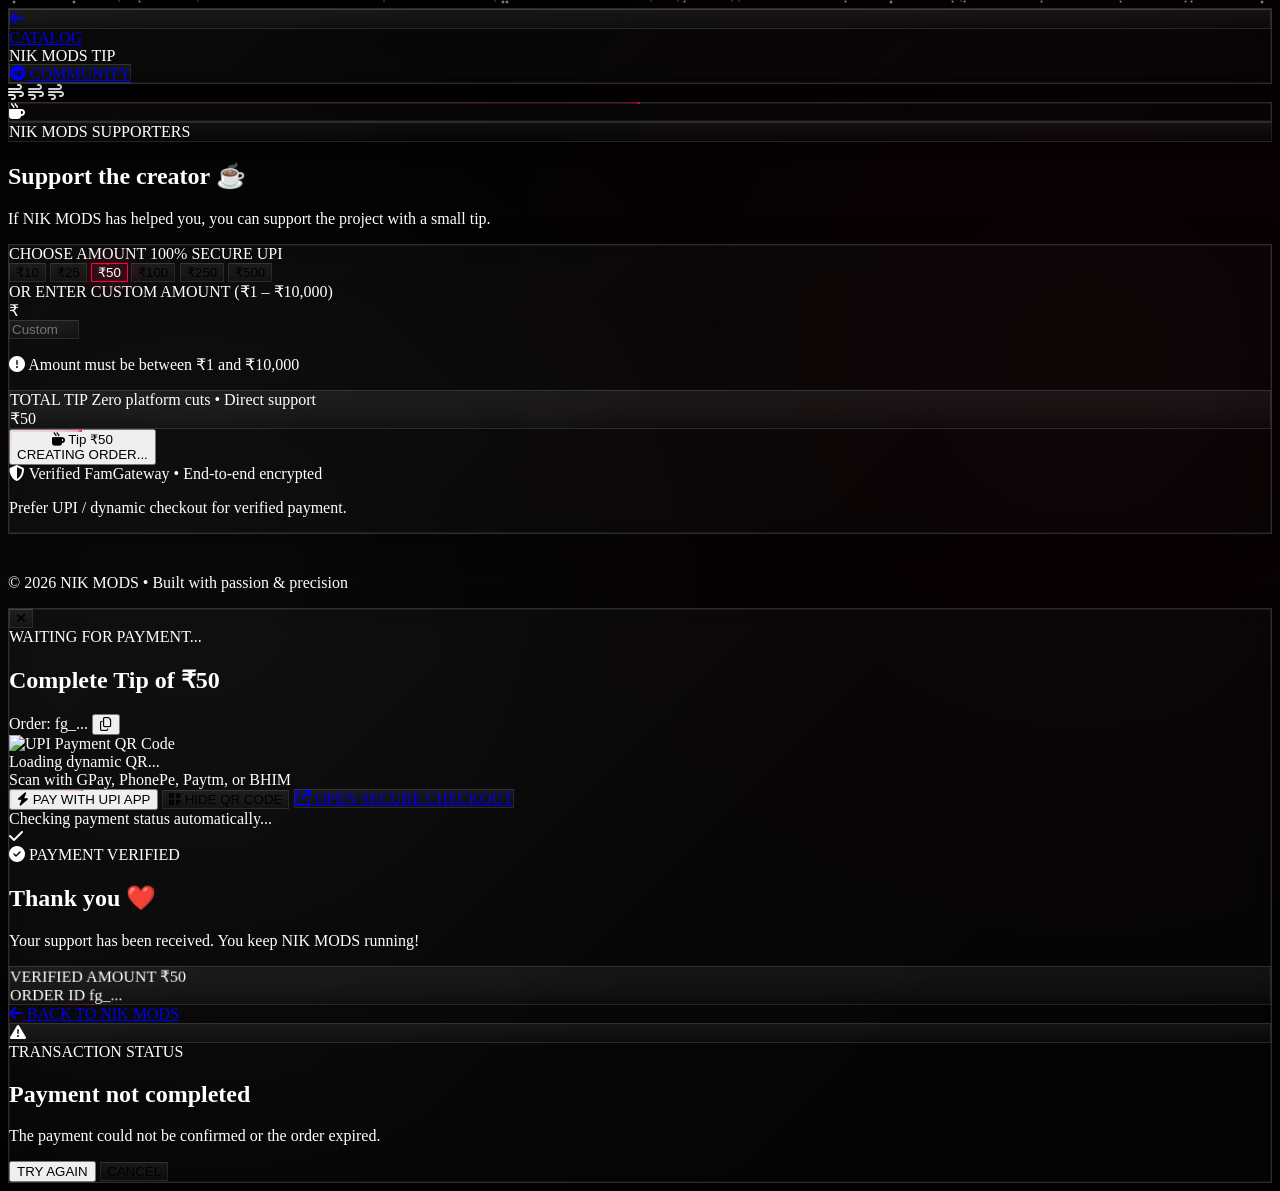
==== tip.html @ f6ef2895 "feat: complete FamGateway Tip Me a Coffee payment integration and dedicated tip page" ====
<!DOCTYPE html>
<html lang="en" class="scroll-smooth">
<head>
    <meta charset="UTF-8">
    <meta name="viewport" content="width=device-width, initial-scale=1.0, viewport-fit=cover">
    <meta name="theme-color" content="#020202">
    <meta name="description" content="Support NIK MODS — Tip me a coffee to keep high-speed mods, tools, and updates coming.">
    <title>Support NIK MODS | Tip Me a Coffee ☕</title>
    
    <link rel="icon" href="assets/nik-logo.svg">

    <!-- Tailwind CSS -->
    <script src="https://cdn.tailwindcss.com"></script>
    
    <!-- Google Fonts (Space Grotesk for futuristic UI, JetBrains Mono for Code) -->
    <link rel="preconnect" href="https://fonts.googleapis.com">
    <link rel="preconnect" href="https://fonts.gstatic.com" crossorigin>
    <link href="https://fonts.googleapis.com/css2?family=JetBrains+Mono:wght@400;500;600;700&family=Space+Grotesk:wght@300;400;500;600;700&display=swap" rel="stylesheet">
    
    <!-- FontAwesome for Icons -->
    <link rel="stylesheet" href="https://cdnjs.cloudflare.com/ajax/libs/font-awesome/6.4.0/css/all.min.css">

    <!-- Tailwind Config for Custom Colors & Fonts -->
    <script>
        tailwind.config = {
            theme: {
                extend: {
                    colors: {
                        brand: {
                            accent: '#ff003c',
                            dark: '#050505',
                            light: '#f8f9fa',
                            glass: 'rgba(255, 255, 255, 0.08)',
                            glassDark: 'rgba(0, 0, 0, 0.4)'
                        }
                    },
                    fontFamily: {
                        sans: ['Space Grotesk', 'sans-serif'],
                        mono: ['JetBrains Mono', 'monospace'],
                    }
                }
            }
        }
    </script>

    <link rel="stylesheet" href="style.css?v=13">

    <style>
        /* Standalone overrides for tip page responsiveness & safe areas */
        .safe-pb {
            padding-bottom: max(1.5rem, env(safe-area-inset-bottom));
        }
        .safe-pt {
            padding-top: max(1rem, env(safe-area-inset-top));
        }
        @keyframes pulse-ring {
            0% { transform: scale(0.95); opacity: 0.8; }
            50% { transform: scale(1.15); opacity: 0.4; }
            100% { transform: scale(0.95); opacity: 0.8; }
        }
        .live-pulse {
            animation: pulse-ring 2s cubic-bezier(0.4, 0, 0.6, 1) infinite;
        }
        @keyframes success-pop {
            0% { transform: scale(0.6); opacity: 0; }
            60% { transform: scale(1.08); opacity: 1; }
            100% { transform: scale(1); opacity: 1; }
        }
        .success-anim {
            animation: success-pop 0.6s cubic-bezier(0.16, 1, 0.3, 1) forwards;
        }
    </style>
</head>
<body class="antialiased font-sans bg-[#020202] text-white selection:bg-brand-accent selection:text-white min-h-screen flex flex-col relative overflow-x-hidden">

    <!-- Ambient Floating Particles -->
    <div class="particles-container" id="particles" aria-hidden="true"></div>
    
    <!-- Dynamic Red/Dark Background Glow Orbs -->
    <div class="fixed top-[-10%] left-[-15%] w-[65vw] h-[65vw] bg-brand-accent/10 rounded-full blur-[140px] pointer-events-none mix-blend-screen z-0" aria-hidden="true"></div>
    <div class="fixed bottom-[-15%] right-[-15%] w-[55vw] h-[55vw] bg-brand-accent/5 rounded-full blur-[130px] pointer-events-none mix-blend-screen z-0" aria-hidden="true"></div>

    <!-- Navigation Header -->
    <header class="sticky top-0 z-40 glass-ultra mx-4 mt-4 rounded-2xl px-5 py-3.5 flex items-center justify-between border border-white/10">
        <a href="index.html" class="flex items-center gap-2.5 text-white/70 hover:text-white transition-colors group" aria-label="Return to NIK MODS Catalog">
            <div class="w-9 h-9 rounded-xl glass-card flex items-center justify-center border border-white/10 group-hover:border-white/30 transition-all">
                <i class="fa-solid fa-arrow-left text-sm group-hover:-translate-x-0.5 transition-transform"></i>
            </div>
            <span class="text-xs font-mono tracking-widest text-white/60 group-hover:text-white transition-colors hidden sm:inline">CATALOG</span>
        </a>

        <div class="flex items-center gap-2">
            <span class="text-xs font-bold tracking-[0.25em] text-white font-mono">NIK MODS</span>
            <span class="w-1.5 h-1.5 rounded-full bg-brand-accent shadow-[0_0_8px_#ff003c]"></span>
            <span class="text-[10px] font-mono text-white/40 tracking-wider">TIP</span>
        </div>

        <a href="https://t.me/nikxtech" target="_blank" rel="noopener noreferrer" class="flex items-center gap-1.5 px-3 py-1.5 rounded-xl glass-card border border-white/10 text-[11px] font-mono text-white/70 hover:text-white hover:border-brand-accent/40 transition-all" aria-label="Join NIK MODS on Telegram">
            <i class="fa-brands fa-telegram text-brand-accent text-xs"></i>
            <span class="hidden sm:inline">COMMUNITY</span>
        </a>
    </header>

    <!-- Main Container -->
    <main class="flex-1 px-4 py-8 flex flex-col items-center justify-center relative z-10 max-w-lg mx-auto w-full safe-pb">
        
        <!-- Creator Support Hero -->
        <section class="text-center mb-8 w-full" aria-labelledby="heroTitle">
            <!-- Animated Glowing Coffee Cup -->
            <div class="relative w-24 h-24 mx-auto mb-5 flex justify-center items-center">
                <!-- Steam Trails -->
                <div class="absolute -top-3 left-1/2 -translate-x-1/2 flex gap-2 pointer-events-none" aria-hidden="true">
                    <i class="fa-solid fa-wind text-white/20 text-xs steam-1 -rotate-90"></i>
                    <i class="fa-solid fa-wind text-white/35 text-base steam-2 -rotate-90"></i>
                    <i class="fa-solid fa-wind text-white/20 text-xs steam-3 -rotate-90"></i>
                </div>
                <!-- Cup Container -->
                <div class="w-20 h-20 rounded-[2rem] glass-ultra flex items-center justify-center bg-brand-accent/10 border border-brand-accent/30 shadow-[0_0_35px_rgba(255,0,60,0.25)] animate-[float-cup_3s_ease-in-out_infinite] chasing-border">
                    <i class="fa-solid fa-mug-hot text-3xl text-white drop-shadow-[0_0_15px_rgba(255,255,255,0.8)]"></i>
                </div>
            </div>

            <div class="inline-flex items-center gap-2 px-3 py-1 rounded-full glass-card border border-brand-accent/30 text-[10px] font-mono tracking-widest text-brand-accent uppercase mb-3">
                <span class="w-1.5 h-1.5 rounded-full bg-brand-accent animate-ping"></span>
                NIK MODS SUPPORTERS
            </div>

            <h1 id="heroTitle" class="text-3xl sm:text-4xl font-light text-white tracking-tight mb-2">
                Support the <span class="font-bold text-transparent bg-clip-text bg-gradient-to-r from-white via-white to-brand-accent">creator ☕</span>
            </h1>

            <p class="text-white/50 text-xs sm:text-sm max-w-sm mx-auto leading-relaxed">
                If NIK MODS has helped you, you can support the project with a small tip.
            </p>
        </section>

        <!-- Tip Box Card -->
        <div class="w-full glass-ultra rounded-[2rem] p-6 sm:p-7 border border-white/10 shadow-[0_10px_40px_rgba(0,0,0,0.5)] relative overflow-hidden">
            <div class="absolute -top-24 -right-24 w-48 h-48 bg-brand-accent/10 rounded-full blur-[50px] pointer-events-none"></div>

            <!-- Amount Selection Header -->
            <div class="flex items-center justify-between mb-4">
                <span class="text-[11px] font-mono font-bold tracking-widest text-white/60 uppercase">CHOOSE AMOUNT</span>
                <span class="text-[11px] font-mono text-white/40">100% SECURE UPI</span>
            </div>

            <!-- Preset Amount Buttons: ₹10, ₹25, ₹50, ₹100, ₹250, ₹500 -->
            <div class="grid grid-cols-3 gap-2.5 mb-5" role="radiogroup" aria-label="Select Tip Amount">
                <button type="button" class="tip-amount-btn glass-card py-3.5 rounded-2xl text-base font-bold text-white/80 hover:text-white transition-all active:scale-95" onclick="selectTip(10, this)" role="radio" aria-checked="false" aria-label="Tip ₹10">₹10</button>
                <button type="button" class="tip-amount-btn glass-card py-3.5 rounded-2xl text-base font-bold text-white/80 hover:text-white transition-all active:scale-95" onclick="selectTip(25, this)" role="radio" aria-checked="false" aria-label="Tip ₹25">₹25</button>
                <button type="button" class="tip-amount-btn active glass-card py-3.5 rounded-2xl text-base font-bold transition-all chasing-border active:scale-95" onclick="selectTip(50, this)" role="radio" aria-checked="true" aria-label="Tip ₹50">₹50</button>
                <button type="button" class="tip-amount-btn glass-card py-3.5 rounded-2xl text-base font-bold text-white/80 hover:text-white transition-all active:scale-95" onclick="selectTip(100, this)" role="radio" aria-checked="false" aria-label="Tip ₹100">₹100</button>
                <button type="button" class="tip-amount-btn glass-card py-3.5 rounded-2xl text-base font-bold text-white/80 hover:text-white transition-all active:scale-95" onclick="selectTip(250, this)" role="radio" aria-checked="false" aria-label="Tip ₹250">₹250</button>
                <button type="button" class="tip-amount-btn glass-card py-3.5 rounded-2xl text-base font-bold text-white/80 hover:text-white transition-all active:scale-95" onclick="selectTip(500, this)" role="radio" aria-checked="false" aria-label="Tip ₹500">₹500</button>
            </div>

            <!-- Custom Amount Input -->
            <div class="mb-5">
                <label for="customAmountInput" class="block text-[10px] font-mono tracking-wider text-white/50 mb-2 uppercase">OR ENTER CUSTOM AMOUNT (₹1 – ₹10,000)</label>
                <div class="relative group">
                    <div class="absolute inset-y-0 left-0 pl-4 flex items-center pointer-events-none text-white/40 group-focus-within:text-brand-accent transition-colors font-mono font-bold text-base">
                        ₹
                    </div>
                    <input type="number" id="customAmountInput" placeholder="Custom amount" min="1" max="10000" step="1" inputmode="numeric" oninput="handleCustomInput()" aria-label="Custom Tip Amount"
                        class="w-full glass-card bg-white/5 text-white text-base rounded-2xl pl-10 pr-4 py-3.5 focus:outline-none focus:border-brand-accent/60 focus:bg-white/10 transition-all font-mono placeholder-white/20 group-focus-within:shadow-[0_0_25px_rgba(255,0,60,0.2)] border border-white/10">
                </div>
                <p id="amountError" class="text-xs text-brand-accent font-mono mt-1.5 hidden flex items-center gap-1">
                    <i class="fa-solid fa-circle-exclamation text-[10px]"></i>
                    <span id="amountErrorText">Amount must be between ₹1 and ₹10,000</span>
                </p>
            </div>

            <!-- Selected Summary Card -->
            <div class="glass-card rounded-2xl p-4 mb-6 border border-white/10 flex items-center justify-between">
                <div class="flex flex-col">
                    <span class="text-[10px] font-mono tracking-widest text-white/50 uppercase">TOTAL TIP</span>
                    <span class="text-[11px] text-white/40">Zero platform cuts &bull; Direct support</span>
                </div>
                <div class="text-right">
                    <span id="selectedAmountDisplay" class="text-2xl font-bold font-mono text-brand-accent tracking-tight">₹50</span>
                </div>
            </div>

            <!-- Primary CTA Button -->
            <button type="button" id="payCtaBtn" onclick="initiateTipPayment()" class="w-full bg-brand-accent hover:bg-[#e00035] text-white font-bold tracking-widest py-4 rounded-2xl text-xs sm:text-sm transition-all hover:shadow-[0_0_35px_rgba(255,0,60,0.5)] active:scale-[0.98] chasing-border relative overflow-hidden flex items-center justify-center gap-2 group">
                <span id="ctaBtnContent" class="relative z-10 flex items-center justify-center gap-2">
                    <i class="fa-solid fa-mug-hot text-sm group-hover:rotate-12 transition-transform"></i>
                    <span id="ctaBtnText">Tip ₹50</span>
                </span>
                <span id="ctaLoadingSpinner" class="hidden relative z-10 items-center justify-center gap-2.5">
                    <div class="w-4 h-4 rounded-full border-2 border-white/20 border-t-white animate-spin"></div>
                    <span class="text-xs font-mono tracking-wider">CREATING ORDER...</span>
                </span>
            </button>

            <!-- Trust Badge & Fallback Info -->
            <div class="mt-4 pt-4 border-t border-white/5 flex flex-col items-center justify-center gap-2 text-center">
                <div class="flex items-center gap-2 text-[11px] font-mono text-white/40">
                    <i class="fa-solid fa-shield-halved text-emerald-400"></i>
                    <span>Verified FamGateway &bull; End-to-end encrypted</span>
                </div>
                <p class="text-[10px] text-white/30 font-mono">
                    Prefer UPI / dynamic checkout for verified payment.
                </p>
            </div>
        </div>

    </main>

    <!-- Footer -->
    <footer class="mt-auto py-6 border-t border-white/5 relative z-10 text-center">
        <p class="text-xs text-white/30 font-mono">
            &copy; <span id="year">2026</span> NIK MODS &bull; Built with passion & precision
        </p>
    </footer>

    <!-- ================================================================= -->
    <!-- PAYMENT MODAL / SHEET                                             -->
    <!-- ================================================================= -->
    <div id="paymentModal" class="fixed inset-0 bg-black/90 backdrop-blur-xl z-50 hidden flex items-center justify-center p-4 opacity-0 transition-opacity duration-300" aria-hidden="true" role="dialog" aria-labelledby="modalHeading">
        <div id="paymentModalCard" class="glass-ultra rounded-[2.5rem] w-full max-w-sm p-6 text-center transform scale-95 transition-all duration-300 relative overflow-hidden border border-white/15 shadow-[0_20px_60px_rgba(0,0,0,0.8)]">
            
            <!-- Close Modal Button -->
            <button type="button" onclick="closeModal()" class="absolute top-4 right-4 w-9 h-9 rounded-full glass-card flex items-center justify-center text-white/50 hover:text-white transition-all z-20 hover:border-white/30" aria-label="Close payment modal">
                <i class="fa-solid fa-xmark text-sm"></i>
            </button>

            <!-- 1. ACTIVE ORDER STATE -->
            <div id="modalOrderReadyState" class="flex flex-col items-center">
                
                <!-- Status Pill -->
                <div class="inline-flex items-center gap-2 px-3 py-1 rounded-full bg-emerald-500/10 border border-emerald-500/30 text-[10px] font-mono text-emerald-400 mb-3">
                    <span class="w-2 h-2 rounded-full bg-emerald-400 live-pulse"></span>
                    <span id="orderStatusBadge">WAITING FOR PAYMENT...</span>
                </div>

                <h2 id="modalHeading" class="text-xl font-bold text-white tracking-wide mb-1">
                    Complete Tip of <span id="modalAmountDisplay" class="text-brand-accent font-mono">₹50</span>
                </h2>

                <div class="flex items-center gap-1.5 text-xs text-white/40 font-mono mb-4">
                    <span>Order:</span>
                    <span id="modalOrderId" class="text-white/70 select-all font-semibold">fg_...</span>
                    <button type="button" onclick="copyOrderId()" class="text-white/40 hover:text-white text-[11px] ml-1 transition-colors" title="Copy Order ID" aria-label="Copy Order ID">
                        <i id="copyOrderIcon" class="fa-regular fa-copy"></i>
                    </button>
                </div>

                <!-- Dynamic QR View -->
                <div id="qrSection" class="w-full mb-4 flex flex-col items-center">
                    <div class="w-48 h-48 rounded-2xl bg-white p-2.5 shadow-[0_0_30px_rgba(255,255,255,0.15)] flex items-center justify-center relative overflow-hidden border border-white/20">
                        <img id="dynamicQrImage" src="" alt="UPI Payment QR Code" class="w-full h-full object-contain" />
                        <!-- QR Skeleton while loading image -->
                        <div id="qrLoadingSkeleton" class="absolute inset-0 bg-white flex flex-col items-center justify-center text-slate-800">
                            <div class="w-8 h-8 rounded-full border-2 border-slate-300 border-t-brand-accent animate-spin mb-2"></div>
                            <span class="text-[10px] font-mono text-slate-500">Loading dynamic QR...</span>
                        </div>
                    </div>
                    <span class="text-[10px] font-mono text-white/40 mt-2">Scan with GPay, PhonePe, Paytm, or BHIM</span>
                </div>

                <!-- Action Buttons -->
                <div class="w-full flex flex-col gap-2.5">
                    <!-- UPI Intent Button (Primary on Android/Mobile) -->
                    <button type="button" id="payWithUpiIntentBtn" onclick="triggerUpiIntent()" class="w-full bg-brand-accent hover:bg-[#e00035] text-white py-3.5 rounded-xl text-xs font-bold tracking-wider transition-all flex items-center justify-center gap-2 chasing-border active:scale-95">
                        <i class="fa-solid fa-bolt"></i>
                        <span>PAY WITH UPI APP</span>
                    </button>

                    <!-- Toggle QR Button -->
                    <button type="button" id="toggleQrBtn" onclick="toggleQrVisibility()" class="w-full glass-card border border-white/10 text-white/80 hover:text-white py-2.5 rounded-xl text-xs font-mono transition-all flex items-center justify-center gap-2 hover:border-white/30">
                        <i class="fa-solid fa-qrcode text-brand-accent"></i>
                        <span id="toggleQrText">HIDE QR CODE</span>
                    </button>

                    <!-- Open Secure Checkout (Fallback) -->
                    <a id="openCheckoutLink" href="#" target="_blank" rel="noopener noreferrer" class="w-full glass-card border border-white/10 text-white/60 hover:text-white py-2.5 rounded-xl text-xs font-mono transition-all flex items-center justify-center gap-2 hover:border-white/30">
                        <i class="fa-solid fa-arrow-up-right-from-square text-[10px]"></i>
                        <span>OPEN SECURE CHECKOUT</span>
                    </a>
                </div>

                <!-- Live Polling Notice -->
                <div class="flex items-center gap-2 text-[10px] font-mono text-white/40 mt-4">
                    <div class="w-2 h-2 rounded-full bg-amber-400 animate-pulse"></div>
                    <span id="pollStatusNotice">Checking payment status automatically...</span>
                </div>

            </div>

            <!-- 2. VERIFIED SUCCESS STATE -->
            <div id="modalSuccessState" class="hidden flex-col items-center py-4 success-anim">
                <div class="w-20 h-20 rounded-full bg-emerald-500/20 border border-emerald-500/50 flex items-center justify-center mb-5 shadow-[0_0_40px_rgba(16,185,129,0.35)] animate-[float-cup_2.5s_ease-in-out_infinite]">
                    <i class="fa-solid fa-check text-4xl text-emerald-400 drop-shadow-[0_0_12px_rgba(16,185,129,0.8)]"></i>
                </div>

                <div class="inline-flex items-center gap-1.5 px-3 py-1 rounded-full bg-emerald-500/10 border border-emerald-500/30 text-[10px] font-mono text-emerald-400 uppercase tracking-widest mb-2">
                    <i class="fa-solid fa-circle-check"></i>
                    <span>PAYMENT VERIFIED</span>
                </div>

                <h2 class="text-3xl font-light text-white tracking-tight mb-1">
                    Thank you <span class="text-brand-accent font-bold">❤️</span>
                </h2>

                <p class="text-xs text-white/60 mb-4 leading-relaxed max-w-xs">
                    Your support has been received. You keep NIK MODS running!
                </p>

                <div class="w-full glass-card rounded-2xl p-4 mb-6 border border-white/10 flex items-center justify-between text-left">
                    <div>
                        <span class="text-[10px] font-mono text-white/40 uppercase block">VERIFIED AMOUNT</span>
                        <span id="successAmountDisplay" class="text-xl font-bold font-mono text-emerald-400">₹50</span>
                    </div>
                    <div class="text-right">
                        <span class="text-[10px] font-mono text-white/40 uppercase block">ORDER ID</span>
                        <span id="successOrderIdDisplay" class="text-xs font-mono text-white/80">fg_...</span>
                    </div>
                </div>

                <a href="index.html" class="w-full bg-white text-black font-bold tracking-widest py-4 rounded-2xl text-xs transition-all hover:shadow-[0_0_30px_rgba(255,255,255,0.4)] hover:scale-[1.02] flex items-center justify-center gap-2 chasing-border">
                    <i class="fa-solid fa-arrow-left text-xs"></i>
                    <span>BACK TO NIK MODS</span>
                </a>
            </div>

            <!-- 3. FAILURE / EXPIRY STATE -->
            <div id="modalErrorState" class="hidden flex-col items-center py-4">
                <div class="w-16 h-16 rounded-2xl glass-card border border-brand-accent/40 bg-brand-accent/10 flex items-center justify-center mb-4 text-brand-accent shadow-[0_0_30px_rgba(255,0,60,0.25)]">
                    <i class="fa-solid fa-triangle-exclamation text-2xl"></i>
                </div>

                <span class="text-[10px] font-mono text-brand-accent tracking-widest uppercase mb-1">TRANSACTION STATUS</span>
                <h2 class="text-xl font-bold text-white tracking-wide mb-2">Payment not completed</h2>

                <p id="modalErrorMessage" class="text-xs text-white/60 mb-6 leading-relaxed max-w-xs">
                    The payment could not be confirmed or the order expired.
                </p>

                <button type="button" onclick="resetPaymentState()" class="w-full bg-brand-accent hover:bg-[#e00035] text-white py-3.5 rounded-xl text-xs font-bold tracking-wider mb-2 transition-all">
                    TRY AGAIN
                </button>
                <button type="button" onclick="closeModal()" class="w-full glass-card text-white/70 hover:text-white py-2.5 rounded-xl text-xs font-medium">
                    CANCEL
                </button>
            </div>

        </div>
    </div>

    <!-- ================================================================= -->
    <!-- LOGIC SCRIPT                                                      -->
    <!-- ================================================================= -->
    <script>
        (() => {
            // Configuration & Endpoints
            const PAYMENT_CONFIG = {
                WORKER_URL: "https://nik-mods-payments.godrp3236.workers.dev",
                CREATE_ORDER_PATH: "/create-order",
                STATUS_PATH: "/status",
                POLL_INTERVAL_MS: 2500,
                MAX_POLL_DURATION_MS: 300000 // 5 minutes matching FamGateway order expiry
            };

            // State
            let currentAmount = 50;
            let activeOrder = null;
            let pollTimer = null;
            let pollStartTime = 0;
            let isCreatingOrder = false;

            // DOM Elements
            const presetBtns = document.querySelectorAll(".tip-amount-btn");
            const customInput = document.getElementById("customAmountInput");
            const amountError = document.getElementById("amountError");
            const amountErrorText = document.getElementById("amountErrorText");
            const selectedAmountDisplay = document.getElementById("selectedAmountDisplay");
            const ctaBtn = document.getElementById("payCtaBtn");
            const ctaBtnText = document.getElementById("ctaBtnText");
            const ctaBtnContent = document.getElementById("ctaBtnContent");
            const ctaLoadingSpinner = document.getElementById("ctaLoadingSpinner");

            // Modal Elements
            const paymentModal = document.getElementById("paymentModal");
            const paymentModalCard = document.getElementById("paymentModalCard");
            const modalOrderReadyState = document.getElementById("modalOrderReadyState");
            const modalSuccessState = document.getElementById("modalSuccessState");
            const modalErrorState = document.getElementById("modalErrorState");
            const modalAmountDisplay = document.getElementById("modalAmountDisplay");
            const modalOrderId = document.getElementById("modalOrderId");
            const dynamicQrImage = document.getElementById("dynamicQrImage");
            const qrLoadingSkeleton = document.getElementById("qrLoadingSkeleton");
            const qrSection = document.getElementById("qrSection");
            const toggleQrBtn = document.getElementById("toggleQrBtn");
            const toggleQrText = document.getElementById("toggleQrText");
            const payWithUpiIntentBtn = document.getElementById("payWithUpiIntentBtn");
            const openCheckoutLink = document.getElementById("openCheckoutLink");
            const pollStatusNotice = document.getElementById("pollStatusNotice");
            const copyOrderIcon = document.getElementById("copyOrderIcon");
            const successAmountDisplay = document.getElementById("successAmountDisplay");
            const successOrderIdDisplay = document.getElementById("successOrderIdDisplay");
            const modalErrorMessage = document.getElementById("modalErrorMessage");

            // Ambient Particles Generator
            const particlesContainer = document.getElementById("particles");
            if (particlesContainer) {
                for (let i = 0; i < 24; i++) {
                    const p = document.createElement("div");
                    p.className = "particle";
                    const size = Math.random() * 3 + 1.5;
                    p.style.width = size + "px";
                    p.style.height = size + "px";
                    p.style.left = (Math.random() * 100) + "vw";
                    p.style.animationDuration = (Math.random() * 12 + 10) + "s";
                    p.style.animationDelay = (Math.random() * 8) + "s";
                    particlesContainer.appendChild(p);
                }
            }

            // Year
            const yearEl = document.getElementById("year");
            if (yearEl) yearEl.textContent = new Date().getFullYear();

            // Preset Selection
            window.selectTip = function(amount, clickedElement) {
                const num = Number(amount);
                if (isNaN(num) || num < 1) return;

                currentAmount = num;
                if (customInput) customInput.value = "";
                hideAmountError();

                presetBtns.forEach(btn => {
                    const isTarget = clickedElement ? btn === clickedElement : btn.textContent.trim() === `₹${num}`;
                    btn.classList.toggle("active", isTarget);
                    btn.classList.toggle("chasing-border", isTarget);
                    btn.classList.toggle("text-white", isTarget);
                    btn.classList.toggle("text-white/80", !isTarget);
                    btn.setAttribute("aria-checked", isTarget ? "true" : "false");
                });

                updateDisplays();
            };

            // Custom Amount Input Handler
            window.handleCustomInput = function() {
                if (!customInput) return;
                const rawVal = customInput.value.trim();

                if (!rawVal) {
                    window.selectTip(50);
                    return;
                }

                // Deselect all presets
                presetBtns.forEach(btn => {
                    btn.classList.remove("active", "chasing-border", "text-white");
                    btn.classList.add("text-white/80");
                    btn.setAttribute("aria-checked", "false");
                });

                const parsed = Math.floor(Number(rawVal));

                if (isNaN(parsed) || parsed < 1) {
                    showAmountError("Minimum tip amount is ₹1");
                    currentAmount = 0;
                    updateDisplays(false);
                } else if (parsed > 10000) {
                    showAmountError("Maximum tip amount is ₹10,000");
                    currentAmount = 0;
                    updateDisplays(false);
                } else {
                    hideAmountError();
                    currentAmount = parsed;
                    updateDisplays(true);
                }
            };

            function showAmountError(msg) {
                if (amountError && amountErrorText) {
                    amountErrorText.textContent = msg;
                    amountError.classList.remove("hidden");
                }
                if (ctaBtn) {
                    ctaBtn.disabled = true;
                    ctaBtn.classList.add("opacity-50", "cursor-not-allowed");
                }
            }

            function hideAmountError() {
                if (amountError) amountError.classList.add("hidden");
                if (ctaBtn) {
                    ctaBtn.disabled = false;
                    ctaBtn.classList.remove("opacity-50", "cursor-not-allowed");
                }
            }

            function updateDisplays(valid = true) {
                if (!valid || currentAmount < 1) {
                    if (selectedAmountDisplay) selectedAmountDisplay.textContent = "—";
                    if (ctaBtnText) ctaBtnText.textContent = "Enter Valid Amount";
                    return;
                }

                const formatted = `₹${currentAmount.toLocaleString("en-IN")}`;
                if (selectedAmountDisplay) selectedAmountDisplay.textContent = formatted;
                if (ctaBtnText) ctaBtnText.textContent = `Tip ${formatted}`;
                if (modalAmountDisplay) modalAmountDisplay.textContent = formatted;
            }

            // Initiate Tip Payment
            window.initiateTipPayment = async function() {
                if (isCreatingOrder) return;
                if (!currentAmount || currentAmount < 1 || currentAmount > 10000) {
                    if (customInput) customInput.focus();
                    return;
                }

                isCreatingOrder = true;
                setCtaLoading(true);

                try {
                    const endpoint = `${PAYMENT_CONFIG.WORKER_URL}${PAYMENT_CONFIG.CREATE_ORDER_PATH}`;
                    const res = await fetch(endpoint, {
                        method: "POST",
                        headers: {
                            "Content-Type": "application/json"
                        },
                        body: JSON.stringify({ amount: currentAmount })
                    });

                    if (!res.ok) {
                        const errData = await res.json().catch(() => null);
                        throw new Error(errData?.error || errData?.message || `Payment service returned HTTP ${res.status}`);
                    }

                    const jsonResp = await res.json();
                    
                    // Safely extract order data
                    const orderData = jsonResp.data || jsonResp;
                    const orderId = orderData.order_id || orderData.orderId;

                    if (!orderId) {
                        throw new Error("Invalid order response from gateway.");
                    }

                    activeOrder = {
                        order_id: orderId,
                        checkout_url: orderData.checkout_url || "",
                        qr_url: orderData.qr_url || "",
                        upi_intent: orderData.upi_intent || "",
                        upi_id: orderData.upi_id || "",
                        amount: orderData.amount || currentAmount
                    };

                    // Save order_id to sessionStorage
                    try {
                        sessionStorage.setItem("nik_tip_active_order_id", orderId);
                    } catch {}

                    // Open Payment Modal
                    renderPaymentModal(activeOrder);

                    // Start Verification Polling
                    startStatusPolling(orderId);

                } catch (err) {
                    console.error("Order creation error:", err);
                    alert(`Could not create payment order: ${err.message || "Network error"}. Please try again.`);
                } finally {
                    isCreatingOrder = false;
                    setCtaLoading(false);
                }
            };

            function setCtaLoading(loading) {
                if (!ctaBtn) return;
                ctaBtn.disabled = loading;
                if (loading) {
                    ctaBtnContent.classList.add("hidden");
                    ctaLoadingSpinner.classList.remove("hidden");
                    ctaLoadingSpinner.classList.add("flex");
                } else {
                    ctaBtnContent.classList.remove("hidden");
                    ctaLoadingSpinner.classList.add("hidden");
                    ctaLoadingSpinner.classList.remove("flex");
                }
            }

            // Render Payment Modal
            function renderPaymentModal(order) {
                modalOrderReadyState.classList.remove("hidden");
                modalOrderReadyState.classList.add("flex");
                modalSuccessState.classList.add("hidden");
                modalSuccessState.classList.remove("flex");
                modalErrorState.classList.add("hidden");
                modalErrorState.classList.remove("flex");

                modalAmountDisplay.textContent = `₹${Number(order.amount).toLocaleString("en-IN")}`;
                modalOrderId.textContent = order.order_id;

                // QR Code
                if (order.qr_url && dynamicQrImage) {
                    qrSection.classList.remove("hidden");
                    qrLoadingSkeleton.classList.remove("hidden");
                    dynamicQrImage.onload = () => {
                        qrLoadingSkeleton.classList.add("hidden");
                    };
                    dynamicQrImage.onerror = () => {
                        qrLoadingSkeleton.classList.add("hidden");
                    };
                    dynamicQrImage.src = order.qr_url;
                } else {
                    if (qrSection) qrSection.classList.add("hidden");
                }

                // UPI Intent Button
                if (order.upi_intent && payWithUpiIntentBtn) {
                    payWithUpiIntentBtn.classList.remove("hidden");
                } else {
                    if (payWithUpiIntentBtn) payWithUpiIntentBtn.classList.add("hidden");
                }

                // Hosted Checkout Link
                if (order.checkout_url && openCheckoutLink) {
                    openCheckoutLink.href = order.checkout_url;
                    openCheckoutLink.classList.remove("hidden");
                } else {
                    if (openCheckoutLink) openCheckoutLink.classList.add("hidden");
                }

                // Open modal with smooth transition
                paymentModal.classList.remove("hidden");
                paymentModal.setAttribute("aria-hidden", "false");
                document.body.style.overflow = "hidden";

                requestAnimationFrame(() => {
                    paymentModal.classList.remove("opacity-0");
                    paymentModalCard.classList.remove("scale-95");
                });

                // Auto-trigger UPI app on Android / mobile devices if upi_intent available
                const isMobile = /Android|iPhone|iPad|iPod/i.test(navigator.userAgent);
                if (isMobile && order.upi_intent) {
                    setTimeout(() => {
                        triggerUpiIntent();
                    }, 400);
                }
            }

            // UPI Intent Trigger
            window.triggerUpiIntent = function() {
                if (!activeOrder?.upi_intent) return;
                try {
                    window.location.href = activeOrder.upi_intent;
                } catch (e) {
                    console.error("UPI launch error:", e);
                }
            };

            // Toggle QR Visibility
            let isQrHidden = false;
            window.toggleQrVisibility = function() {
                if (!qrSection) return;
                isQrHidden = !isQrHidden;
                if (isQrHidden) {
                    qrSection.classList.add("hidden");
                    if (toggleQrText) toggleQrText.textContent = "SHOW QR CODE";
                } else {
                    qrSection.classList.remove("hidden");
                    if (toggleQrText) toggleQrText.textContent = "HIDE QR CODE";
                }
            };

            // Copy Order ID
            window.copyOrderId = function() {
                if (!activeOrder?.order_id) return;
                navigator.clipboard.writeText(activeOrder.order_id).then(() => {
                    if (copyOrderIcon) copyOrderIcon.className = "fa-solid fa-check text-emerald-400";
                    setTimeout(() => {
                        if (copyOrderIcon) copyOrderIcon.className = "fa-regular fa-copy";
                    }, 2000);
                }).catch(() => {});
            };

            // Status Verification Polling
            function startStatusPolling(orderId) {
                stopStatusPolling();

                pollStartTime = Date.now();

                const checkStatus = async () => {
                    // Check timeout
                    if (Date.now() - pollStartTime > PAYMENT_CONFIG.MAX_POLL_DURATION_MS) {
                        stopStatusPolling();
                        showPaymentError("The payment session timed out. If you paid, please verify on your banking app or try again.");
                        return;
                    }

                    try {
                        const statusUrl = `${PAYMENT_CONFIG.WORKER_URL}${PAYMENT_CONFIG.STATUS_PATH}?order_id=${encodeURIComponent(orderId)}`;
                        const res = await fetch(statusUrl, { cache: "no-store" });
                        
                        if (res.ok) {
                            const data = await res.json();
                            const isPaid = data.verified === true ||
                                           data.status === "SUCCESS" ||
                                           data.status === "success" ||
                                           data.status === "paid" ||
                                           data.status === "COMPLETED";

                            if (isPaid) {
                                stopStatusPolling();
                                showPaymentSuccess(orderId, activeOrder?.amount || currentAmount);
                                return;
                            }

                            if (data.status === "expired" || data.status === "failed") {
                                stopStatusPolling();
                                showPaymentError("Order has expired or was not completed.");
                                return;
                            }
                        }
                    } catch (e) {
                        console.warn("Status check transient notice:", e);
                    }
                };

                // Immediate initial check
                checkStatus();

                // Recurring poll every 2.5s
                pollTimer = setInterval(checkStatus, PAYMENT_CONFIG.POLL_INTERVAL_MS);
            }

            function stopStatusPolling() {
                if (pollTimer) {
                    clearInterval(pollTimer);
                    pollTimer = null;
                }
            }

            // Show Verified Success State
            function showPaymentSuccess(orderId, amount) {
                modalOrderReadyState.classList.add("hidden");
                modalOrderReadyState.classList.remove("flex");
                modalErrorState.classList.add("hidden");
                modalErrorState.classList.remove("flex");

                modalSuccessState.classList.remove("hidden");
                modalSuccessState.classList.add("flex");

                if (successAmountDisplay) successAmountDisplay.textContent = `₹${Number(amount).toLocaleString("en-IN")}`;
                if (successOrderIdDisplay) successOrderIdDisplay.textContent = orderId;

                try {
                    sessionStorage.removeItem("nik_tip_active_order_id");
                } catch {}
            }

            // Show Payment Error State
            function showPaymentError(message) {
                modalOrderReadyState.classList.add("hidden");
                modalOrderReadyState.classList.remove("flex");
                modalSuccessState.classList.add("hidden");
                modalSuccessState.classList.remove("flex");

                modalErrorState.classList.remove("hidden");
                modalErrorState.classList.add("flex");

                if (modalErrorMessage) modalErrorMessage.textContent = message || "Payment not completed.";
            }

            // Reset Payment State
            window.resetPaymentState = function() {
                stopStatusPolling();
                activeOrder = null;
                closeModal();
            };

            // Close Modal
            window.closeModal = function() {
                stopStatusPolling();

                paymentModal.classList.add("opacity-0");
                paymentModalCard.classList.add("scale-95");
                paymentModal.setAttribute("aria-hidden", "true");

                setTimeout(() => {
                    paymentModal.classList.add("hidden");
                    document.body.style.overflow = "";
                }, 300);
            };

            // Close on backdrop click
            if (paymentModal) {
                paymentModal.addEventListener("click", (e) => {
                    if (e.target === paymentModal) {
                        window.closeModal();
                    }
                });
            }

            // Initialize default ₹50 preset
            window.selectTip(50);
        })();
    </script>
</body>
</html>
---- style.css ----
:root {
    --glass-border: rgba(255, 255, 255, 0.15);
    --glass-bg: rgba(255, 255, 255, 0.05);
    --glass-glow: rgba(255, 255, 255, 0.02);
    --accent-glow: rgba(255, 0, 60, 0.15);
}

body {
    /* Extremely dark base, relying on glass and light gradients for shape */
    background-color: #020202;
    color: #ffffff;
    overflow-x: hidden;
    /* Subtler mesh gradient background */
    background-image: 
        radial-gradient(circle at 15% 50%, rgba(255, 255, 255, 0.03) 0%, transparent 50%),
        radial-gradient(circle at 85% 30%, rgba(255, 0, 60, 0.04) 0%, transparent 50%);
}

/* Smooth Scroll behavior (native fallback) */
html {
    scroll-behavior: smooth;
}

/* Custom Scrollbar - Sleek */
::-webkit-scrollbar { width: 4px; height: 4px; }
::-webkit-scrollbar-track { background: transparent; }
::-webkit-scrollbar-thumb { background: rgba(255, 255, 255, 0.2); border-radius: 4px; }
::-webkit-scrollbar-thumb:hover { background: var(--accent-glow); }

/* The "White Glass Blur" effect */
.glass-ultra {
    background: linear-gradient(135deg, rgba(255, 255, 255, 0.03) 0%, rgba(255, 255, 255, 0.01) 100%);
    backdrop-filter: blur(12px);
    -webkit-backdrop-filter: blur(12px);
    border: 1px solid var(--glass-border);
    box-shadow: 
        0 8px 32px 0 rgba(0, 0, 0, 0.3),
        inset 0 0 0 1px rgba(255, 255, 255, 0.05);
    transform: translateZ(0);
    will-change: transform, opacity;
}

.glass-card {
    background: linear-gradient(180deg, rgba(255, 255, 255, 0.06) 0%, rgba(255, 255, 255, 0.02) 100%);
    backdrop-filter: blur(10px);
    -webkit-backdrop-filter: blur(10px);
    border: 1px solid rgba(255, 255, 255, 0.08);
    border-top: 1px solid rgba(255, 255, 255, 0.15); /* Top highlight */
    transition: all 0.4s cubic-bezier(0.2, 0.8, 0.2, 1);
    transform: translateZ(0);
    will-change: transform, background, box-shadow;
}

.glass-card:hover {
    transform: translateY(-5px);
    background: linear-gradient(180deg, rgba(255, 255, 255, 0.09) 0%, rgba(255, 255, 255, 0.03) 100%);
    border-color: rgba(255, 255, 255, 0.2);
    box-shadow: 
        0 20px 40px -10px rgba(0, 0, 0, 0.5),
        0 0 20px 0 var(--accent-glow);
}

.text-gradient {
    background: linear-gradient(to right, #ffffff, #a0a0a0);
    -webkit-background-clip: text;
    -webkit-text-fill-color: transparent;
}

.text-glow {
    text-shadow: 0 0 20px rgba(255, 255, 255, 0.2);
}

.accent-glow-text {
    text-shadow: 0 0 15px rgba(255, 0, 60, 0.4);
}

/* Floating particles background effect */
.particles-container {
    position: fixed;
    top: 0; 
    left: 0; 
    width: 100vw; 
    height: 100vh;
    pointer-events: none;
    z-index: -1;
    overflow: hidden;
    transform: translateZ(0);
}

.particle {
    position: absolute;
    background: radial-gradient(circle, rgba(255, 255, 255, 0.8) 0%, rgba(255, 255, 255, 0) 70%);
    border-radius: 50%;
    animation: float 15s infinite linear;
    will-change: transform, opacity;
}

@keyframes float {
    0% { transform: translateY(100vh) scale(0); opacity: 0; }
    10% { opacity: 0.5; }
    90% { opacity: 0.5; }
    100% { transform: translateY(-100px) scale(1.5); opacity: 0; }
}

/* Hide scrollbar for category tabs */
.hide-scroll::-webkit-scrollbar { display: none; }
.hide-scroll { -ms-overflow-style: none; scrollbar-width: none; }

/* Animation Classes for GSAP to target */
.gsap-reveal { opacity: 0; transform: translateY(30px); }
.gsap-fade { opacity: 0; }

@property --angle {
    syntax: '<angle>';
    initial-value: 0deg;
    inherits: false;
}

.chasing-border {
    position: relative;
}

.chasing-border::after {
    content: '';
    position: absolute;
    inset: -1px;
    border-radius: inherit;
    padding: 1.5px;
    background: conic-gradient(from var(--angle, 0deg), transparent 70%, rgba(255, 0, 60, 0.3) 95%, #ff003c 100%);
    -webkit-mask: linear-gradient(#fff 0 0) content-box, linear-gradient(#fff 0 0);
    -webkit-mask-composite: xor;
    mask-composite: exclude;
    animation: spin-angle 2s linear infinite;
    pointer-events: none;
}

@keyframes spin-angle {
    to { --angle: 360deg; }
}

/* Premium Shine Effect for Input Box */
@keyframes shine-across {
    0% { left: -100%; }
    20% { left: 200%; }
    100% { left: 200%; }
}

@keyframes shine {
    0% { left: -100%; }
    100% { left: 200%; }
}

/* Coffee Animations & Tip Button Styles */
@keyframes float-cup {
    0%, 100% { transform: translateY(0); }
    50% { transform: translateY(-8px); }
}

@keyframes steam-rise {
    0% { transform: translateY(0) scale(1) translateX(0); opacity: 0.6; }
    50% { transform: translateY(-15px) scale(1.2) translateX(3px); opacity: 0.3; }
    100% { transform: translateY(-30px) scale(1.5) translateX(-3px); opacity: 0; }
}

.steam-1 { animation: steam-rise 2.5s infinite ease-in; }
.steam-2 { animation: steam-rise 2.5s infinite ease-in 0.8s; }
.steam-3 { animation: steam-rise 2.5s infinite ease-in 1.6s; }

.tip-amount-btn.active {
    background: rgba(255, 0, 60, 0.15) !important;
    border-color: #ff003c !important;
    color: #ffffff !important;
    box-shadow: 0 0 20px rgba(255, 0, 60, 0.25) !important;
}
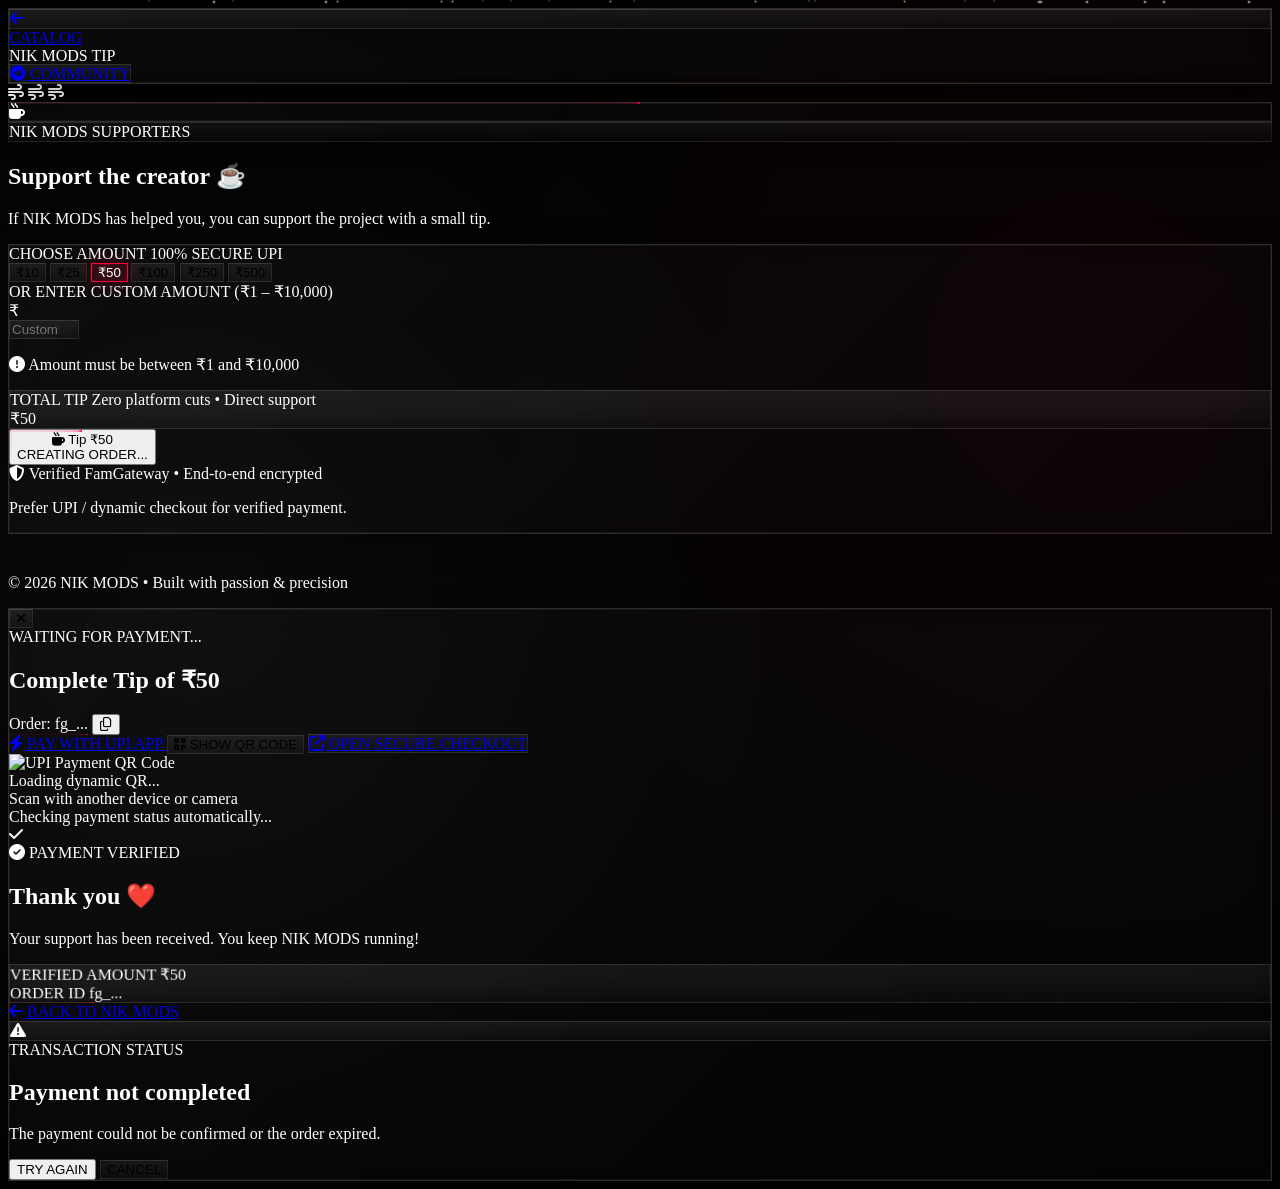
==== commit cae147f5: "fix(tip): prioritize native UPI intent launch and collapse QR code by default" ====
--- a/tip.html
+++ b/tip.html
@@ -246,8 +246,29 @@
                     </button>
                 </div>
 
-                <!-- Dynamic QR View -->
-                <div id="qrSection" class="w-full mb-4 flex flex-col items-center">
+                <!-- Action Buttons: Primary is PAY WITH UPI APP -->
+                <div class="w-full flex flex-col gap-2.5 mb-2">
+                    <!-- UPI Intent Button (Primary on Android/Mobile) -->
+                    <a id="payWithUpiIntentBtn" href="#" onclick="triggerUpiIntent(event)" class="w-full bg-brand-accent hover:bg-[#e00035] text-white py-3.5 rounded-xl text-xs sm:text-sm font-bold tracking-wider transition-all flex items-center justify-center gap-2 chasing-border active:scale-95 text-center shadow-[0_0_25px_rgba(255,0,60,0.3)]">
+                        <i class="fa-solid fa-bolt"></i>
+                        <span>PAY WITH UPI APP</span>
+                    </a>
+
+                    <!-- Toggle QR Button (Separate Fallback) -->
+                    <button type="button" id="toggleQrBtn" onclick="toggleQrVisibility()" class="w-full glass-card border border-white/10 text-white/80 hover:text-white py-2.5 rounded-xl text-xs font-mono transition-all flex items-center justify-center gap-2 hover:border-white/30">
+                        <i class="fa-solid fa-qrcode text-brand-accent"></i>
+                        <span id="toggleQrText">SHOW QR CODE</span>
+                    </button>
+
+                    <!-- Open Secure Checkout (Separate Fallback) -->
+                    <a id="openCheckoutLink" href="#" target="_blank" rel="noopener noreferrer" class="w-full glass-card border border-white/10 text-white/60 hover:text-white py-2.5 rounded-xl text-xs font-mono transition-all flex items-center justify-center gap-2 hover:border-white/30">
+                        <i class="fa-solid fa-arrow-up-right-from-square text-[10px]"></i>
+                        <span>OPEN SECURE CHECKOUT</span>
+                    </a>
+                </div>
+
+                <!-- Dynamic QR View (Hidden by default, separate fallback) -->
+                <div id="qrSection" class="w-full mt-3 mb-2 flex flex-col items-center hidden transition-all duration-300">
                     <div class="w-48 h-48 rounded-2xl bg-white p-2.5 shadow-[0_0_30px_rgba(255,255,255,0.15)] flex items-center justify-center relative overflow-hidden border border-white/20">
                         <img id="dynamicQrImage" src="" alt="UPI Payment QR Code" class="w-full h-full object-contain" />
                         <!-- QR Skeleton while loading image -->
@@ -256,28 +277,7 @@
                             <span class="text-[10px] font-mono text-slate-500">Loading dynamic QR...</span>
                         </div>
                     </div>
-                    <span class="text-[10px] font-mono text-white/40 mt-2">Scan with GPay, PhonePe, Paytm, or BHIM</span>
-                </div>
-
-                <!-- Action Buttons -->
-                <div class="w-full flex flex-col gap-2.5">
-                    <!-- UPI Intent Button (Primary on Android/Mobile) -->
-                    <button type="button" id="payWithUpiIntentBtn" onclick="triggerUpiIntent()" class="w-full bg-brand-accent hover:bg-[#e00035] text-white py-3.5 rounded-xl text-xs font-bold tracking-wider transition-all flex items-center justify-center gap-2 chasing-border active:scale-95">
-                        <i class="fa-solid fa-bolt"></i>
-                        <span>PAY WITH UPI APP</span>
-                    </button>
-
-                    <!-- Toggle QR Button -->
-                    <button type="button" id="toggleQrBtn" onclick="toggleQrVisibility()" class="w-full glass-card border border-white/10 text-white/80 hover:text-white py-2.5 rounded-xl text-xs font-mono transition-all flex items-center justify-center gap-2 hover:border-white/30">
-                        <i class="fa-solid fa-qrcode text-brand-accent"></i>
-                        <span id="toggleQrText">HIDE QR CODE</span>
-                    </button>
-
-                    <!-- Open Secure Checkout (Fallback) -->
-                    <a id="openCheckoutLink" href="#" target="_blank" rel="noopener noreferrer" class="w-full glass-card border border-white/10 text-white/60 hover:text-white py-2.5 rounded-xl text-xs font-mono transition-all flex items-center justify-center gap-2 hover:border-white/30">
-                        <i class="fa-solid fa-arrow-up-right-from-square text-[10px]"></i>
-                        <span>OPEN SECURE CHECKOUT</span>
-                    </a>
+                    <span class="text-[10px] font-mono text-white/40 mt-2">Scan with another device or camera</span>
                 </div>
 
                 <!-- Live Polling Notice -->
@@ -599,9 +599,12 @@
                 modalAmountDisplay.textContent = `₹${Number(order.amount).toLocaleString("en-IN")}`;
                 modalOrderId.textContent = order.order_id;
 
-                // QR Code
+                // Dynamic QR Code preloading (Separate Fallback, hidden by default)
+                isQrHidden = true;
+                if (qrSection) qrSection.classList.add("hidden");
+                if (toggleQrText) toggleQrText.textContent = "SHOW QR CODE";
+
                 if (order.qr_url && dynamicQrImage) {
-                    qrSection.classList.remove("hidden");
                     qrLoadingSkeleton.classList.remove("hidden");
                     dynamicQrImage.onload = () => {
                         qrLoadingSkeleton.classList.add("hidden");
@@ -610,18 +613,18 @@
                         qrLoadingSkeleton.classList.add("hidden");
                     };
                     dynamicQrImage.src = order.qr_url;
-                } else {
-                    if (qrSection) qrSection.classList.add("hidden");
-                }
-
-                // UPI Intent Button
+                }
+
+                // UPI Intent Button (Primary on Android/Mobile)
                 if (order.upi_intent && payWithUpiIntentBtn) {
+                    payWithUpiIntentBtn.href = order.upi_intent;
                     payWithUpiIntentBtn.classList.remove("hidden");
+                    payWithUpiIntentBtn.classList.add("flex");
                 } else {
                     if (payWithUpiIntentBtn) payWithUpiIntentBtn.classList.add("hidden");
                 }
 
-                // Hosted Checkout Link
+                // Hosted Checkout Link (Separate Fallback)
                 if (order.checkout_url && openCheckoutLink) {
                     openCheckoutLink.href = order.checkout_url;
                     openCheckoutLink.classList.remove("hidden");
@@ -638,28 +641,31 @@
                     paymentModal.classList.remove("opacity-0");
                     paymentModalCard.classList.remove("scale-95");
                 });
-
-                // Auto-trigger UPI app on Android / mobile devices if upi_intent available
-                const isMobile = /Android|iPhone|iPad|iPod/i.test(navigator.userAgent);
-                if (isMobile && order.upi_intent) {
-                    setTimeout(() => {
-                        triggerUpiIntent();
-                    }, 400);
-                }
-            }
-
-            // UPI Intent Trigger
-            window.triggerUpiIntent = function() {
-                if (!activeOrder?.upi_intent) return;
+            }
+
+            // Standard UPI Intent Trigger
+            // Launches exact standard upi://pay URI returned by FamGateway (app-to-app, no gallery QR)
+            window.triggerUpiIntent = function(e) {
+                if (!activeOrder?.upi_intent) {
+                    if (e) e.preventDefault();
+                    return;
+                }
+                const upiUri = activeOrder.upi_intent;
+
+                if (payWithUpiIntentBtn) {
+                    payWithUpiIntentBtn.href = upiUri;
+                }
+
                 try {
-                    window.location.href = activeOrder.upi_intent;
-                } catch (e) {
-                    console.error("UPI launch error:", e);
+                    window.location.href = upiUri;
+                    if (e) e.preventDefault();
+                } catch (err) {
+                    console.warn("Direct intent launch notice:", err);
                 }
             };
 
-            // Toggle QR Visibility
-            let isQrHidden = false;
+            // Toggle QR Visibility (Separate Fallback)
+            let isQrHidden = true;
             window.toggleQrVisibility = function() {
                 if (!qrSection) return;
                 isQrHidden = !isQrHidden;
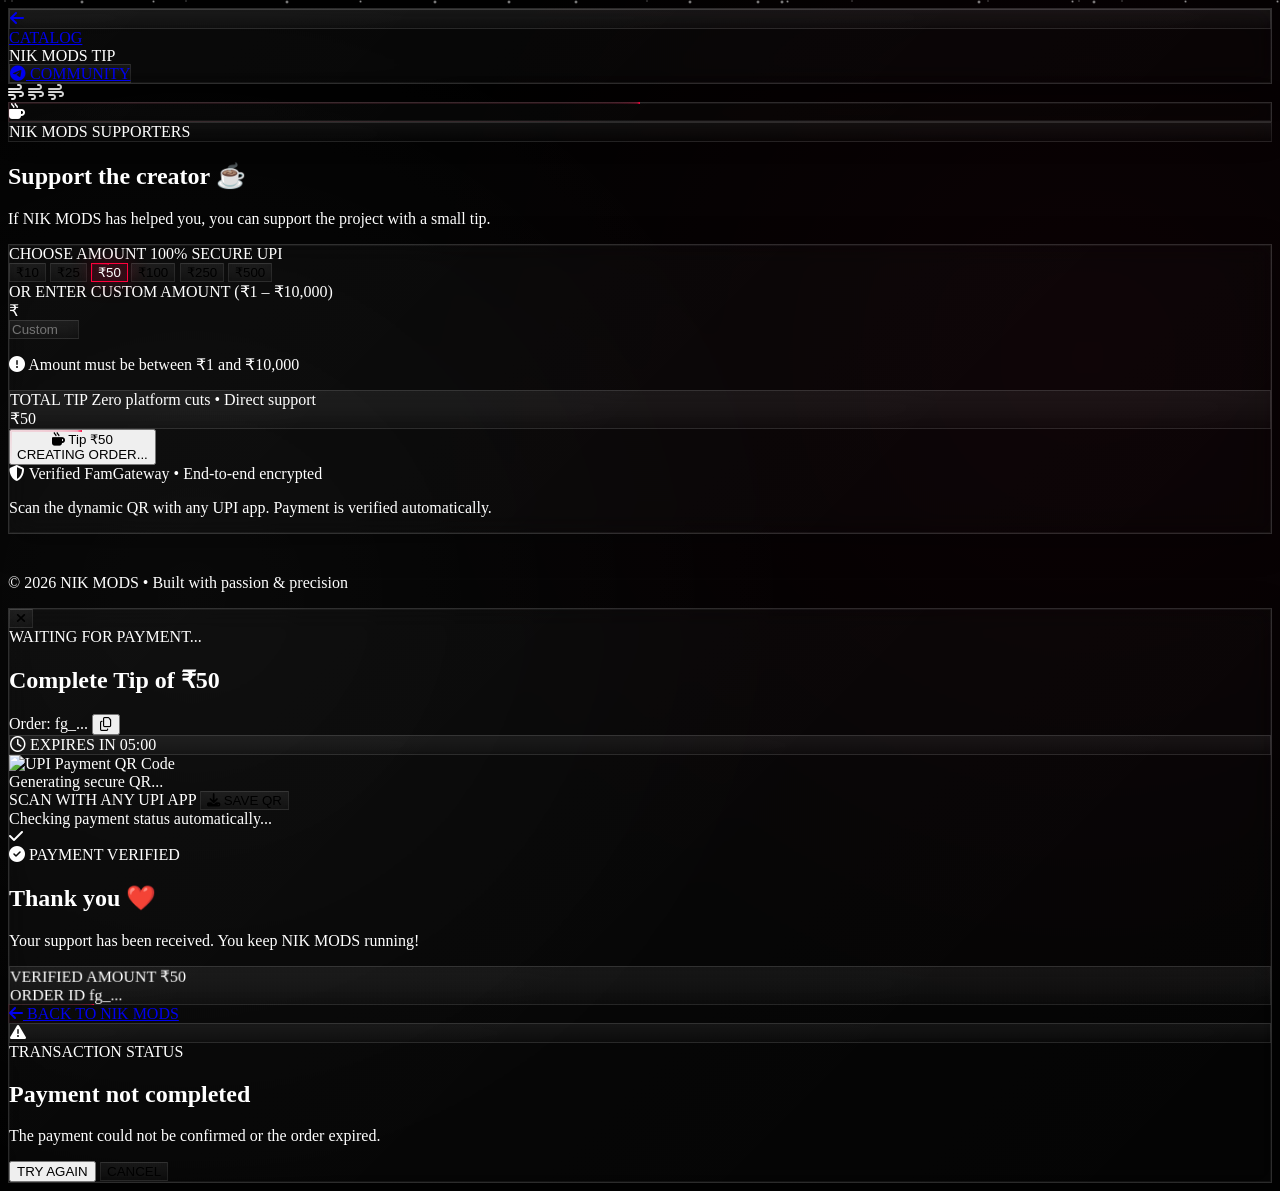
==== commit ae44fca3: "Make tip checkout QR-first with live FamGateway sync" ====
--- a/tip.html
+++ b/tip.html
@@ -200,7 +200,7 @@
                     <span>Verified FamGateway &bull; End-to-end encrypted</span>
                 </div>
                 <p class="text-[10px] text-white/30 font-mono">
-                    Prefer UPI / dynamic checkout for verified payment.
+                    Scan the dynamic QR with any UPI app. Payment is verified automatically.
                 </p>
             </div>
         </div>
@@ -245,39 +245,30 @@
                         <i id="copyOrderIcon" class="fa-regular fa-copy"></i>
                     </button>
                 </div>
-
-                <!-- Action Buttons: Primary is PAY WITH UPI APP -->
-                <div class="w-full flex flex-col gap-2.5 mb-2">
-                    <!-- UPI Intent Button (Primary on Android/Mobile) -->
-                    <a id="payWithUpiIntentBtn" href="#" onclick="triggerUpiIntent(event)" class="w-full bg-brand-accent hover:bg-[#e00035] text-white py-3.5 rounded-xl text-xs sm:text-sm font-bold tracking-wider transition-all flex items-center justify-center gap-2 chasing-border active:scale-95 text-center shadow-[0_0_25px_rgba(255,0,60,0.3)]">
-                        <i class="fa-solid fa-bolt"></i>
-                        <span>PAY WITH UPI APP</span>
-                    </a>
-
-                    <!-- Toggle QR Button (Separate Fallback) -->
-                    <button type="button" id="toggleQrBtn" onclick="toggleQrVisibility()" class="w-full glass-card border border-white/10 text-white/80 hover:text-white py-2.5 rounded-xl text-xs font-mono transition-all flex items-center justify-center gap-2 hover:border-white/30">
-                        <i class="fa-solid fa-qrcode text-brand-accent"></i>
-                        <span id="toggleQrText">SHOW QR CODE</span>
-                    </button>
-
-                    <!-- Open Secure Checkout (Separate Fallback) -->
-                    <a id="openCheckoutLink" href="#" target="_blank" rel="noopener noreferrer" class="w-full glass-card border border-white/10 text-white/60 hover:text-white py-2.5 rounded-xl text-xs font-mono transition-all flex items-center justify-center gap-2 hover:border-white/30">
-                        <i class="fa-solid fa-arrow-up-right-from-square text-[10px]"></i>
-                        <span>OPEN SECURE CHECKOUT</span>
-                    </a>
-                </div>
-
-                <!-- Dynamic QR View (Hidden by default, separate fallback) -->
-                <div id="qrSection" class="w-full mt-3 mb-2 flex flex-col items-center hidden transition-all duration-300">
-                    <div class="w-48 h-48 rounded-2xl bg-white p-2.5 shadow-[0_0_30px_rgba(255,255,255,0.15)] flex items-center justify-center relative overflow-hidden border border-white/20">
-                        <img id="dynamicQrImage" src="" alt="UPI Payment QR Code" class="w-full h-full object-contain" />
-                        <!-- QR Skeleton while loading image -->
-                        <div id="qrLoadingSkeleton" class="absolute inset-0 bg-white flex flex-col items-center justify-center text-slate-800">
-                            <div class="w-8 h-8 rounded-full border-2 border-slate-300 border-t-brand-accent animate-spin mb-2"></div>
-                            <span class="text-[10px] font-mono text-slate-500">Loading dynamic QR...</span>
+                <div class="w-full flex items-center justify-center mb-3">
+                    <div class="glass-card rounded-full px-3.5 py-1.5 border border-white/10 text-[10px] font-mono tracking-wider text-white/45">
+                        <i class="fa-regular fa-clock mr-1.5 text-brand-accent"></i>
+                        EXPIRES IN <span id="expiryCountdown" class="text-white/80 font-semibold">05:00</span>
+                    </div>
+                </div>
+
+                <!-- QR-FIRST PAYMENT -->
+                <div class="w-full flex flex-col items-center gap-3 mb-2">
+                    <div id="qrSection" class="w-full flex flex-col items-center">
+                        <div class="qr-frame w-52 h-52 sm:w-56 sm:h-56 rounded-[1.6rem] bg-white p-3 shadow-[0_0_45px_rgba(255,0,60,0.18)] flex items-center justify-center relative overflow-hidden border border-white/20">
+                            <img id="dynamicQrImage" src="" alt="UPI Payment QR Code" class="w-full h-full object-contain relative z-10 rounded-xl" />
+                            <div id="qrLoadingSkeleton" class="absolute inset-0 bg-white flex flex-col items-center justify-center text-slate-800 z-20">
+                                <div class="w-9 h-9 rounded-full border-2 border-slate-300 border-t-brand-accent animate-spin mb-2"></div>
+                                <span class="text-[10px] font-mono text-slate-500">Generating secure QR...</span>
+                            </div>
+                            <div class="qr-scan-line" aria-hidden="true"></div>
                         </div>
+                        <span class="text-[10px] font-mono text-white/45 mt-2.5 tracking-wider">SCAN WITH ANY UPI APP</span>
+                        <button type="button" id="saveQrBtn" onclick="saveQrCode()" class="mt-3 glass-card border border-white/10 text-white/80 hover:text-white px-5 py-2.5 rounded-xl text-xs font-mono transition-all flex items-center justify-center gap-2 hover:border-brand-accent/40 active:scale-95">
+                            <i class="fa-solid fa-download text-brand-accent"></i>
+                            <span id="saveQrText">SAVE QR</span>
+                        </button>
                     </div>
-                    <span class="text-[10px] font-mono text-white/40 mt-2">Scan with another device or camera</span>
                 </div>
 
                 <!-- Live Polling Notice -->
@@ -358,7 +349,8 @@
                 WORKER_URL: "https://nik-mods-payments.godrp3236.workers.dev",
                 CREATE_ORDER_PATH: "/create-order",
                 STATUS_PATH: "/status",
-                POLL_INTERVAL_MS: 2500,
+                POLL_INTERVAL_MS: 3500,
+                FAMGATEWAY_PUBLIC_STATUS_URL: "https://famgateway.in/api/checkout-status.php",
                 MAX_POLL_DURATION_MS: 300000 // 5 minutes matching FamGateway order expiry
             };
 
@@ -367,6 +359,8 @@
             let activeOrder = null;
             let pollTimer = null;
             let pollStartTime = 0;
+            let expiryAtMs = 0;
+            let expiryTimer = null;
             let isCreatingOrder = false;
 
             // DOM Elements
@@ -391,10 +385,9 @@
             const dynamicQrImage = document.getElementById("dynamicQrImage");
             const qrLoadingSkeleton = document.getElementById("qrLoadingSkeleton");
             const qrSection = document.getElementById("qrSection");
-            const toggleQrBtn = document.getElementById("toggleQrBtn");
-            const toggleQrText = document.getElementById("toggleQrText");
-            const payWithUpiIntentBtn = document.getElementById("payWithUpiIntentBtn");
-            const openCheckoutLink = document.getElementById("openCheckoutLink");
+            const saveQrBtn = document.getElementById("saveQrBtn");
+            const saveQrText = document.getElementById("saveQrText");
+            const expiryCountdown = document.getElementById("expiryCountdown");
             const pollStatusNotice = document.getElementById("pollStatusNotice");
             const copyOrderIcon = document.getElementById("copyOrderIcon");
             const successAmountDisplay = document.getElementById("successAmountDisplay");
@@ -550,7 +543,8 @@
                         qr_url: orderData.qr_url || "",
                         upi_intent: orderData.upi_intent || "",
                         upi_id: orderData.upi_id || "",
-                        amount: orderData.amount || currentAmount
+                        amount: orderData.amount || currentAmount,
+                        expires_at_ist: orderData.expires_at_ist || orderData.expires_at || ""
                     };
 
                     // Save order_id to sessionStorage
@@ -599,10 +593,8 @@
                 modalAmountDisplay.textContent = `₹${Number(order.amount).toLocaleString("en-IN")}`;
                 modalOrderId.textContent = order.order_id;
 
-                // Dynamic QR Code preloading (Separate Fallback, hidden by default)
-                isQrHidden = true;
-                if (qrSection) qrSection.classList.add("hidden");
-                if (toggleQrText) toggleQrText.textContent = "SHOW QR CODE";
+                // QR-first flow: show the dynamic FamGateway QR immediately.
+                if (qrSection) qrSection.classList.remove("hidden");
 
                 if (order.qr_url && dynamicQrImage) {
                     qrLoadingSkeleton.classList.remove("hidden");
@@ -615,22 +607,8 @@
                     dynamicQrImage.src = order.qr_url;
                 }
 
-                // UPI Intent Button (Primary on Android/Mobile)
-                if (order.upi_intent && payWithUpiIntentBtn) {
-                    payWithUpiIntentBtn.href = order.upi_intent;
-                    payWithUpiIntentBtn.classList.remove("hidden");
-                    payWithUpiIntentBtn.classList.add("flex");
-                } else {
-                    if (payWithUpiIntentBtn) payWithUpiIntentBtn.classList.add("hidden");
-                }
-
-                // Hosted Checkout Link (Separate Fallback)
-                if (order.checkout_url && openCheckoutLink) {
-                    openCheckoutLink.href = order.checkout_url;
-                    openCheckoutLink.classList.remove("hidden");
-                } else {
-                    if (openCheckoutLink) openCheckoutLink.classList.add("hidden");
-                }
+                // Start the exact FamGateway payment-session countdown.
+                startExpiryCountdown(order.expires_at_ist);
 
                 // Open modal with smooth transition
                 paymentModal.classList.remove("hidden");
@@ -643,40 +621,80 @@
                 });
             }
 
-            // Standard UPI Intent Trigger
-            // Launches exact standard upi://pay URI returned by FamGateway (app-to-app, no gallery QR)
-            window.triggerUpiIntent = function(e) {
-                if (!activeOrder?.upi_intent) {
-                    if (e) e.preventDefault();
-                    return;
-                }
-                const upiUri = activeOrder.upi_intent;
-
-                if (payWithUpiIntentBtn) {
-                    payWithUpiIntentBtn.href = upiUri;
-                }
+            // Save the exact dynamic QR generated for this payment order.
+            window.saveQrCode = async function() {
+                const qrUrl = activeOrder?.qr_url;
+                if (!qrUrl) return;
+
+                if (saveQrText) saveQrText.textContent = "SAVING...";
+                if (saveQrBtn) saveQrBtn.disabled = true;
 
                 try {
-                    window.location.href = upiUri;
-                    if (e) e.preventDefault();
+                    const response = await fetch(qrUrl, { cache: "no-store", mode: "cors" });
+                    if (!response.ok) throw new Error("QR download failed");
+
+                    const blob = await response.blob();
+                    const objectUrl = URL.createObjectURL(blob);
+                    const link = document.createElement("a");
+                    link.href = objectUrl;
+                    link.download = "NIK-MODS-QR-" + activeOrder.order_id + ".png";
+                    document.body.appendChild(link);
+                    link.click();
+                    link.remove();
+                    setTimeout(() => URL.revokeObjectURL(objectUrl), 1000);
+                    if (saveQrText) saveQrText.textContent = "SAVED ✓";
                 } catch (err) {
-                    console.warn("Direct intent launch notice:", err);
+                    window.open(qrUrl, "_blank", "noopener,noreferrer");
+                    if (saveQrText) saveQrText.textContent = "OPEN QR";
+                } finally {
+                    setTimeout(() => {
+                        if (saveQrText) saveQrText.textContent = "SAVE QR";
+                        if (saveQrBtn) saveQrBtn.disabled = false;
+                    }, 1800);
                 }
             };
 
-            // Toggle QR Visibility (Separate Fallback)
-            let isQrHidden = true;
-            window.toggleQrVisibility = function() {
-                if (!qrSection) return;
-                isQrHidden = !isQrHidden;
-                if (isQrHidden) {
-                    qrSection.classList.add("hidden");
-                    if (toggleQrText) toggleQrText.textContent = "SHOW QR CODE";
-                } else {
-                    qrSection.classList.remove("hidden");
-                    if (toggleQrText) toggleQrText.textContent = "HIDE QR CODE";
-                }
-            };
+            function parseFamGatewayExpiry(value) {
+                if (!value) return Date.now() + PAYMENT_CONFIG.MAX_POLL_DURATION_MS;
+                const m = String(value).match(/(\d{2})-(\d{2})-(\d{4})[ T](\d{2}):(\d{2}):(\d{2})/);
+                if (!m) return Date.now() + PAYMENT_CONFIG.MAX_POLL_DURATION_MS;
+
+                const dd = Number(m[1]);
+                const mm = Number(m[2]);
+                const yyyy = Number(m[3]);
+                const hh = Number(m[4]);
+                const min = Number(m[5]);
+                const ss = Number(m[6]);
+
+                // FamGateway timestamps are explicitly IST (UTC+05:30).
+                return Date.UTC(yyyy, mm - 1, dd, hh, min, ss) - (5.5 * 60 * 60 * 1000);
+            }
+
+            function startExpiryCountdown(expiryValue) {
+                if (expiryTimer) clearInterval(expiryTimer);
+                expiryAtMs = parseFamGatewayExpiry(expiryValue);
+
+                const tick = () => {
+                    const remaining = Math.max(0, expiryAtMs - Date.now());
+                    const totalSeconds = Math.ceil(remaining / 1000);
+                    const mins = Math.floor(totalSeconds / 60);
+                    const secs = totalSeconds % 60;
+
+                    if (expiryCountdown) {
+                        expiryCountdown.textContent = String(mins).padStart(2, "0") + ":" + String(secs).padStart(2, "0");
+                        expiryCountdown.classList.toggle("text-brand-accent", remaining <= 30000);
+                    }
+
+                    if (remaining <= 0) {
+                        clearInterval(expiryTimer);
+                        expiryTimer = null;
+                        if (activeOrder) showPaymentError("Payment session expired. Please create a new tip order.");
+                    }
+                };
+
+                tick();
+                expiryTimer = setInterval(tick, 1000);
+            }
 
             // Copy Order ID
             window.copyOrderId = function() {
@@ -690,52 +708,72 @@
             };
 
             // Status Verification Polling
+            // Primary status source is FamGateway's documented public browser-safe
+            // checkout-status endpoint. The Cloudflare Worker remains the fallback.
             function startStatusPolling(orderId) {
                 stopStatusPolling();
-
                 pollStartTime = Date.now();
+                const localDeadline = expiryAtMs || (pollStartTime + PAYMENT_CONFIG.MAX_POLL_DURATION_MS);
 
                 const checkStatus = async () => {
-                    // Check timeout
-                    if (Date.now() - pollStartTime > PAYMENT_CONFIG.MAX_POLL_DURATION_MS) {
+                    if (Date.now() >= localDeadline) {
                         stopStatusPolling();
-                        showPaymentError("The payment session timed out. If you paid, please verify on your banking app or try again.");
+                        showPaymentError("Payment session expired. Please create a new tip order.");
                         return;
                     }
 
+                    let statusPayload = null;
+
                     try {
-                        const statusUrl = `${PAYMENT_CONFIG.WORKER_URL}${PAYMENT_CONFIG.STATUS_PATH}?order_id=${encodeURIComponent(orderId)}`;
-                        const res = await fetch(statusUrl, { cache: "no-store" });
-                        
-                        if (res.ok) {
-                            const data = await res.json();
-                            const isPaid = data.verified === true ||
-                                           data.status === "SUCCESS" ||
-                                           data.status === "success" ||
-                                           data.status === "paid" ||
-                                           data.status === "COMPLETED";
-
-                            if (isPaid) {
-                                stopStatusPolling();
-                                showPaymentSuccess(orderId, activeOrder?.amount || currentAmount);
-                                return;
-                            }
-
-                            if (data.status === "expired" || data.status === "failed") {
-                                stopStatusPolling();
-                                showPaymentError("Order has expired or was not completed.");
-                                return;
-                            }
+                        const directUrl = PAYMENT_CONFIG.FAMGATEWAY_PUBLIC_STATUS_URL +
+                            "?order_id=" + encodeURIComponent(orderId);
+                        const directRes = await fetch(directUrl, { cache: "no-store" });
+                        if (directRes.ok) statusPayload = await directRes.json();
+                    } catch (e) {
+                        console.warn("Direct FamGateway status check notice:", e);
+                    }
+
+                    if (!statusPayload) {
+                        try {
+                            const statusUrl = PAYMENT_CONFIG.WORKER_URL +
+                                PAYMENT_CONFIG.STATUS_PATH +
+                                "?order_id=" + encodeURIComponent(orderId);
+                            const res = await fetch(statusUrl, { cache: "no-store" });
+                            if (res.ok) statusPayload = await res.json();
+                        } catch (e) {
+                            console.warn("Backend status check notice:", e);
                         }
-                    } catch (e) {
-                        console.warn("Status check transient notice:", e);
+                    }
+
+                    if (!statusPayload) return;
+
+                    const nested = statusPayload.data || statusPayload.result || {};
+                    const status = String(
+                        statusPayload.status ??
+                        nested.status ??
+                        statusPayload.state ??
+                        nested.state ??
+                        ""
+                    ).toLowerCase();
+
+                    const isPaid =
+                        statusPayload.verified === true ||
+                        nested.verified === true ||
+                        ["success", "paid", "completed"].includes(status);
+
+                    if (isPaid) {
+                        stopStatusPolling();
+                        showPaymentSuccess(orderId, activeOrder?.amount || currentAmount);
+                        return;
+                    }
+
+                    if (["expired", "failed", "cancelled"].includes(status)) {
+                        stopStatusPolling();
+                        showPaymentError("Payment session expired or was not completed.");
                     }
                 };
 
-                // Immediate initial check
                 checkStatus();
-
-                // Recurring poll every 2.5s
                 pollTimer = setInterval(checkStatus, PAYMENT_CONFIG.POLL_INTERVAL_MS);
             }
 
@@ -743,6 +781,10 @@
                 if (pollTimer) {
                     clearInterval(pollTimer);
                     pollTimer = null;
+                }
+                if (expiryTimer) {
+                    clearInterval(expiryTimer);
+                    expiryTimer = null;
                 }
             }
 
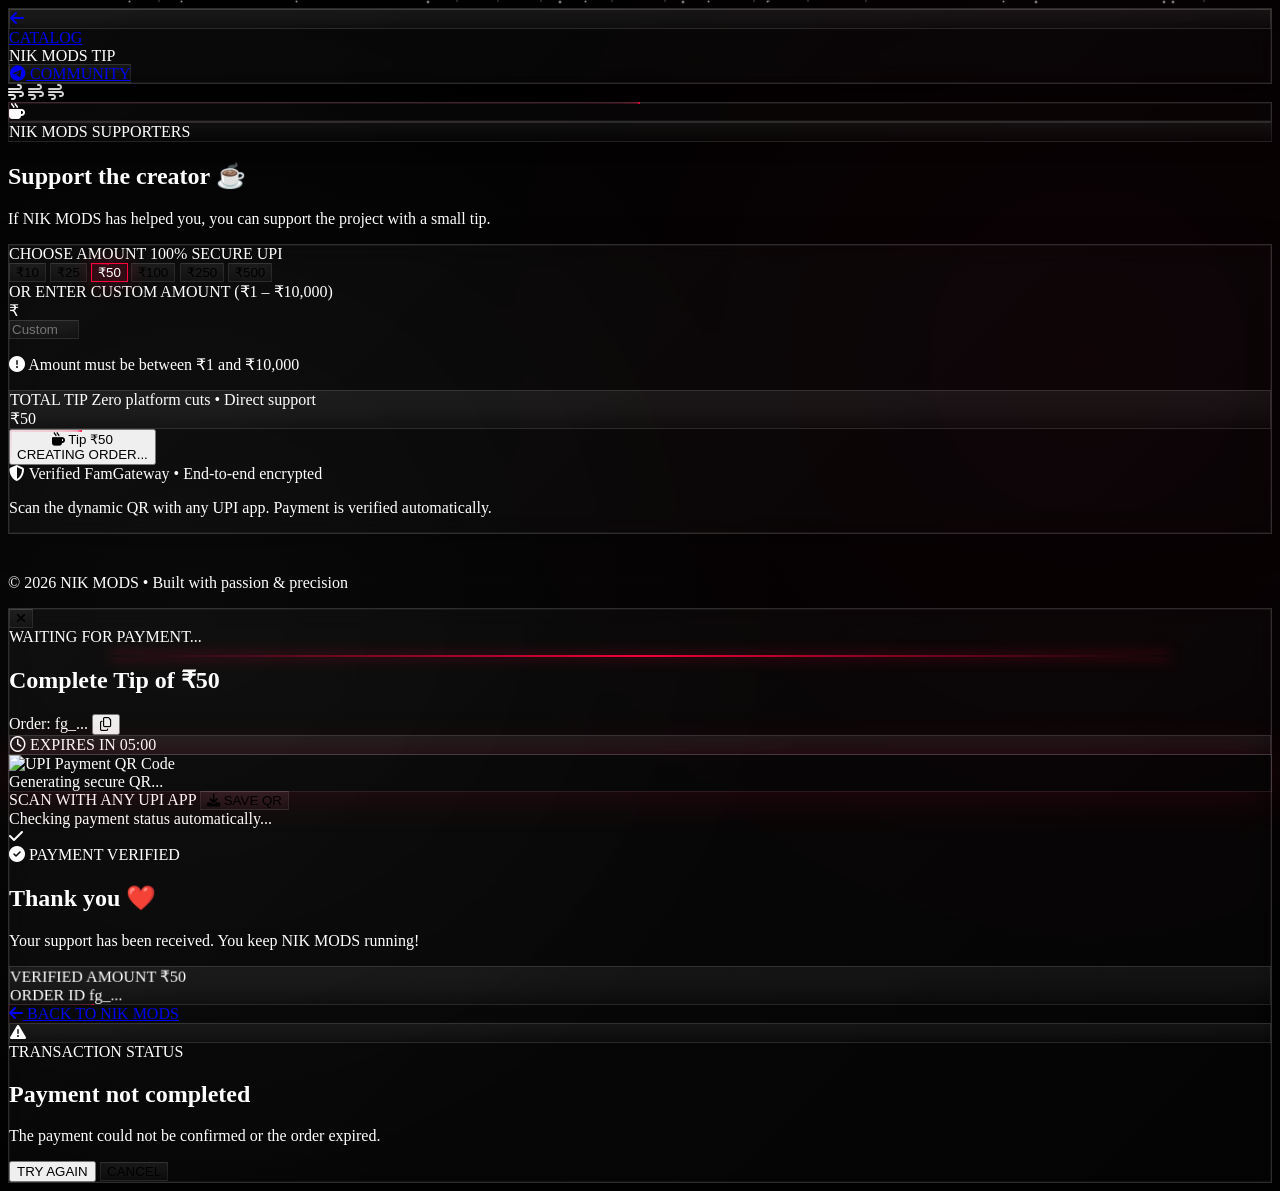
==== commit d60491c2: "Fix QR download, expiry countdown, and payment sync" ====
--- a/tip.html
+++ b/tip.html
@@ -623,29 +623,37 @@
 
             // Save the exact dynamic QR generated for this payment order.
             window.saveQrCode = async function() {
-                const qrUrl = activeOrder?.qr_url;
-                if (!qrUrl) return;
+                const orderId = activeOrder?.order_id;
+                if (!orderId) return;
 
                 if (saveQrText) saveQrText.textContent = "SAVING...";
                 if (saveQrBtn) saveQrBtn.disabled = true;
 
                 try {
-                    const response = await fetch(qrUrl, { cache: "no-store", mode: "cors" });
+                    // Same-origin-from-the-browser Worker proxy: returns the actual PNG
+                    // with attachment headers, so Android downloads it instead of opening
+                    // the QR on a new page.
+                    const downloadUrl = PAYMENT_CONFIG.WORKER_URL +
+                        "/qr?order_id=" + encodeURIComponent(orderId);
+
+                    const response = await fetch(downloadUrl, { cache: "no-store" });
                     if (!response.ok) throw new Error("QR download failed");
 
                     const blob = await response.blob();
                     const objectUrl = URL.createObjectURL(blob);
                     const link = document.createElement("a");
                     link.href = objectUrl;
-                    link.download = "NIK-MODS-QR-" + activeOrder.order_id + ".png";
+                    link.download = "NIK-MODS-QR-" + orderId + ".png";
+                    link.style.display = "none";
                     document.body.appendChild(link);
                     link.click();
                     link.remove();
-                    setTimeout(() => URL.revokeObjectURL(objectUrl), 1000);
-                    if (saveQrText) saveQrText.textContent = "SAVED ✓";
+
+                    setTimeout(() => URL.revokeObjectURL(objectUrl), 5000);
+                    if (saveQrText) saveQrText.textContent = "DOWNLOADED ✓";
                 } catch (err) {
-                    window.open(qrUrl, "_blank", "noopener,noreferrer");
-                    if (saveQrText) saveQrText.textContent = "OPEN QR";
+                    console.error("QR save error:", err);
+                    if (saveQrText) saveQrText.textContent = "SAVE FAILED";
                 } finally {
                     setTimeout(() => {
                         if (saveQrText) saveQrText.textContent = "SAVE QR";
@@ -656,18 +664,37 @@
 
             function parseFamGatewayExpiry(value) {
                 if (!value) return Date.now() + PAYMENT_CONFIG.MAX_POLL_DURATION_MS;
-                const m = String(value).match(/(\d{2})-(\d{2})-(\d{4})[ T](\d{2}):(\d{2}):(\d{2})/);
-                if (!m) return Date.now() + PAYMENT_CONFIG.MAX_POLL_DURATION_MS;
-
-                const dd = Number(m[1]);
-                const mm = Number(m[2]);
-                const yyyy = Number(m[3]);
-                const hh = Number(m[4]);
-                const min = Number(m[5]);
-                const ss = Number(m[6]);
-
-                // FamGateway timestamps are explicitly IST (UTC+05:30).
-                return Date.UTC(yyyy, mm - 1, dd, hh, min, ss) - (5.5 * 60 * 60 * 1000);
+
+                const raw = String(value).trim();
+
+                // Unix seconds / milliseconds, if the gateway ever returns a numeric timestamp.
+                if (/^\d{10,13}$/.test(raw)) {
+                    const n = Number(raw);
+                    return n < 1e12 ? n * 1000 : n;
+                }
+
+                // ISO-8601 with an explicit timezone, e.g. 2026-10-04T10:55:00+05:30.
+                const isoMs = Date.parse(raw);
+                if (Number.isFinite(isoMs) && /T|Z|[+-]\d{2}:?\d{2}$/.test(raw)) {
+                    return isoMs;
+                }
+
+                // FamGateway IST without an explicit timezone.
+                let m = raw.match(/^(\d{4})[-/](\d{2})[-/](\d{2})[ T](\d{2}):(\d{2})(?::(\d{2}))?/);
+                if (m) {
+                    const yyyy = Number(m[1]), mm = Number(m[2]), dd = Number(m[3]);
+                    const hh = Number(m[4]), min = Number(m[5]), ss = Number(m[6] || 0);
+                    return Date.UTC(yyyy, mm - 1, dd, hh, min, ss) - (5.5 * 60 * 60 * 1000);
+                }
+
+                m = raw.match(/^(\d{2})-(\d{2})-(\d{4})[ T](\d{2}):(\d{2})(?::(\d{2}))?/);
+                if (m) {
+                    const dd = Number(m[1]), mm = Number(m[2]), yyyy = Number(m[3]);
+                    const hh = Number(m[4]), min = Number(m[5]), ss = Number(m[6] || 0);
+                    return Date.UTC(yyyy, mm - 1, dd, hh, min, ss) - (5.5 * 60 * 60 * 1000);
+                }
+
+                return Date.now() + PAYMENT_CONFIG.MAX_POLL_DURATION_MS;
             }
 
             function startExpiryCountdown(expiryValue) {
@@ -708,8 +735,9 @@
             };
 
             // Status Verification Polling
-            // Primary status source is FamGateway's documented public browser-safe
-            // checkout-status endpoint. The Cloudflare Worker remains the fallback.
+            // Primary source is our Cloudflare Worker, which performs the authoritative
+            // FamGateway server-side check without exposing the API key. Direct public
+            // checkout-status is retained as a browser fallback only.
             function startStatusPolling(orderId) {
                 stopStatusPolling();
                 pollStartTime = Date.now();
@@ -724,28 +752,33 @@
 
                     let statusPayload = null;
 
+                    // 1) Authoritative Worker check.
                     try {
-                        const directUrl = PAYMENT_CONFIG.FAMGATEWAY_PUBLIC_STATUS_URL +
+                        const statusUrl = PAYMENT_CONFIG.WORKER_URL +
+                            PAYMENT_CONFIG.STATUS_PATH +
                             "?order_id=" + encodeURIComponent(orderId);
-                        const directRes = await fetch(directUrl, { cache: "no-store" });
-                        if (directRes.ok) statusPayload = await directRes.json();
+                        const res = await fetch(statusUrl, { cache: "no-store" });
+                        if (res.ok) statusPayload = await res.json();
                     } catch (e) {
-                        console.warn("Direct FamGateway status check notice:", e);
-                    }
-
+                        console.warn("Backend status check notice:", e);
+                    }
+
+                    // 2) Browser-safe FamGateway endpoint as fallback.
                     if (!statusPayload) {
                         try {
-                            const statusUrl = PAYMENT_CONFIG.WORKER_URL +
-                                PAYMENT_CONFIG.STATUS_PATH +
+                            const directUrl = PAYMENT_CONFIG.FAMGATEWAY_PUBLIC_STATUS_URL +
                                 "?order_id=" + encodeURIComponent(orderId);
-                            const res = await fetch(statusUrl, { cache: "no-store" });
-                            if (res.ok) statusPayload = await res.json();
+                            const directRes = await fetch(directUrl, { cache: "no-store" });
+                            if (directRes.ok) statusPayload = await directRes.json();
                         } catch (e) {
-                            console.warn("Backend status check notice:", e);
+                            console.warn("Direct FamGateway status check notice:", e);
                         }
                     }
 
-                    if (!statusPayload) return;
+                    if (!statusPayload) {
+                        if (pollStatusNotice) pollStatusNotice.textContent = "Rechecking payment status...";
+                        return;
+                    }
 
                     const nested = statusPayload.data || statusPayload.result || {};
                     const status = String(
@@ -770,6 +803,11 @@
                     if (["expired", "failed", "cancelled"].includes(status)) {
                         stopStatusPolling();
                         showPaymentError("Payment session expired or was not completed.");
+                        return;
+                    }
+
+                    if (pollStatusNotice) {
+                        pollStatusNotice.textContent = "Checking payment status automatically...";
                     }
                 };
 
--- a/style.css
+++ b/style.css
@@ -173,3 +173,32 @@
     box-shadow: 0 0 20px rgba(255, 0, 60, 0.25) !important;
 }
 
+
+
+/* NIK MODS Tip QR — premium scan animation */
+.qr-frame {
+    isolation: isolate;
+    box-shadow:
+        0 0 0 1px rgba(255,255,255,0.08),
+        0 0 45px rgba(255,0,60,0.16),
+        inset 0 0 24px rgba(0,0,0,0.06);
+}
+.qr-scan-line {
+    position: absolute;
+    left: 8%;
+    right: 8%;
+    top: 8%;
+    height: 2px;
+    z-index: 25;
+    pointer-events: none;
+    background: linear-gradient(90deg, transparent, rgba(255,0,60,0.95), transparent);
+    box-shadow: 0 0 14px rgba(255,0,60,0.7);
+    animation: qr-scan 2.4s ease-in-out infinite;
+}
+@keyframes qr-scan {
+    0%, 100% { transform: translateY(0); opacity: 0; }
+    12% { opacity: 1; }
+    50% { transform: translateY(190px); opacity: 1; }
+    88% { opacity: 1; }
+    100% { transform: translateY(0); opacity: 0; }
+}
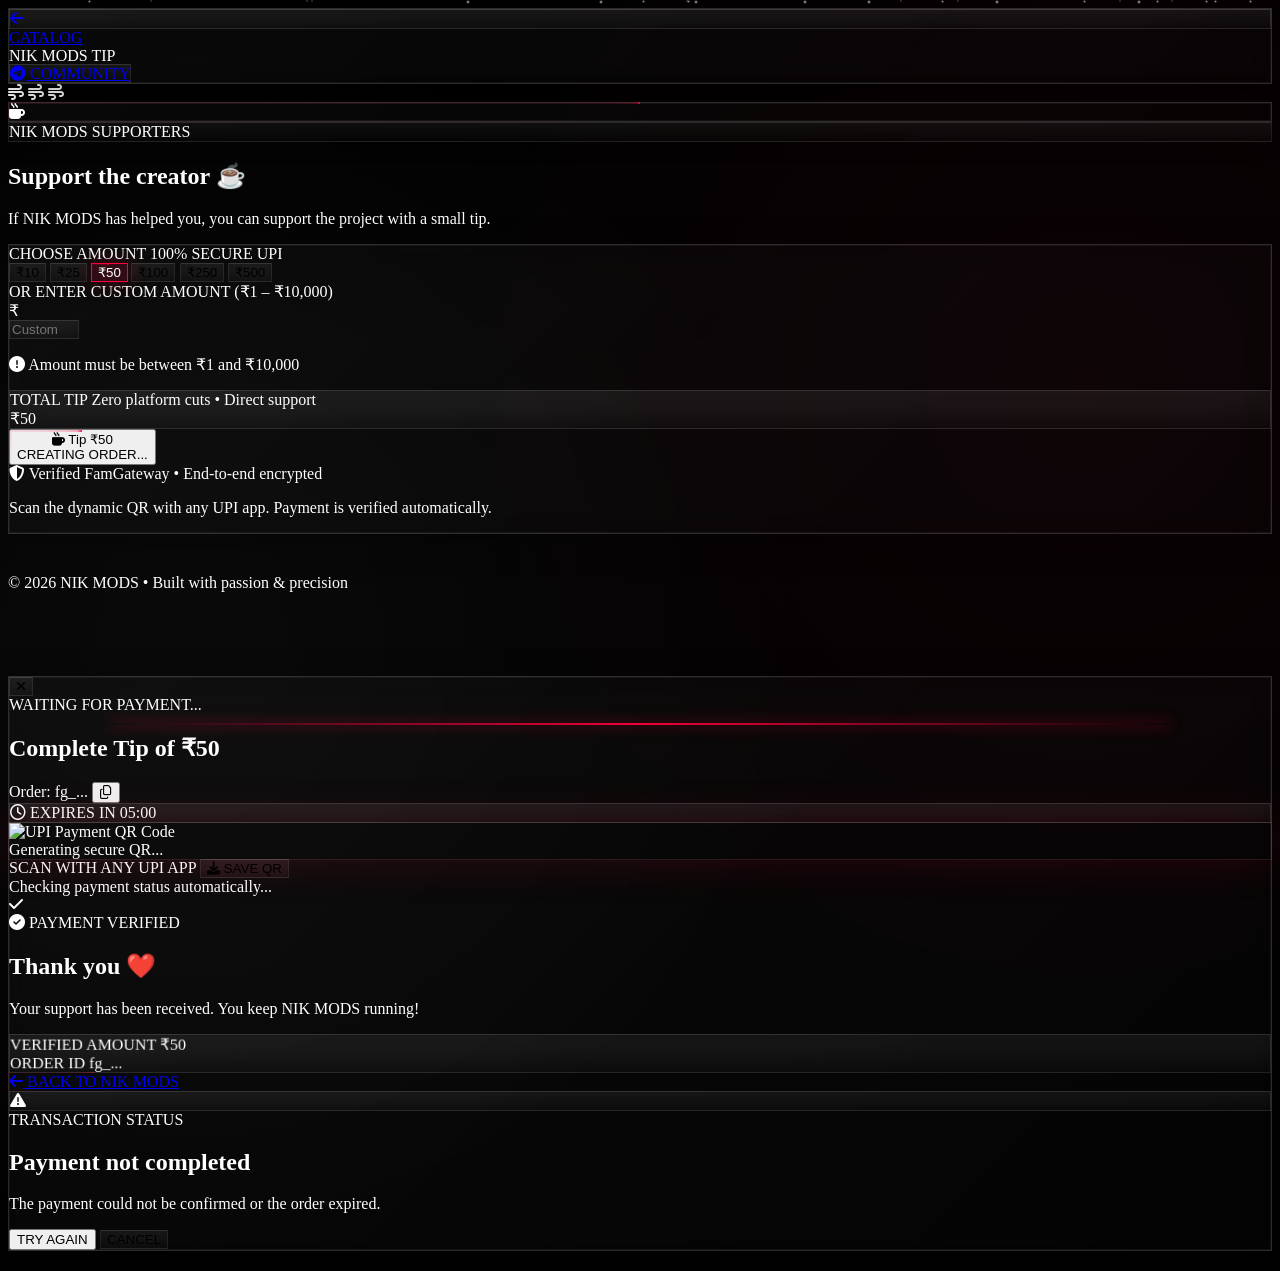
==== commit 79be783f: "FINAL POLISH: fix timer, QR toast, mobile viewport, success audio" ====
--- a/tip.html
+++ b/tip.html
@@ -69,6 +69,30 @@
         .success-anim {
             animation: success-pop 0.6s cubic-bezier(0.16, 1, 0.3, 1) forwards;
         }
+        #paymentModalCard {
+            scrollbar-width: thin;
+            scrollbar-color: rgba(255, 255, 255, 0.18) transparent;
+        }
+        #paymentModalCard::-webkit-scrollbar {
+            width: 4px;
+        }
+        #paymentModalCard::-webkit-scrollbar-track {
+            background: transparent;
+        }
+        #paymentModalCard::-webkit-scrollbar-thumb {
+            background: rgba(255, 255, 255, 0.18);
+            border-radius: 9999px;
+        }
+        .toast-hidden {
+            opacity: 0;
+            transform: translate(-50%, -24px);
+            pointer-events: none;
+        }
+        .toast-visible {
+            opacity: 1;
+            transform: translate(-50%, 0);
+            pointer-events: auto;
+        }
     </style>
 </head>
 <body class="antialiased font-sans bg-[#020202] text-white selection:bg-brand-accent selection:text-white min-h-screen flex flex-col relative overflow-x-hidden">
@@ -214,14 +238,27 @@
         </p>
     </footer>
 
+    <!-- Premium Toast for Save QR Notification -->
+    <div id="saveQrToast" class="toast-hidden fixed left-1/2 z-[100] transition-all duration-300 w-max max-w-[92vw]" style="top: calc(env(safe-area-inset-top) + 16px);" aria-live="polite">
+        <div class="glass-ultra border border-emerald-500/30 bg-[#0a0a0a]/90 backdrop-blur-xl rounded-2xl px-4 py-3 shadow-[0_10px_35px_rgba(0,0,0,0.6),0_0_20px_rgba(16,185,129,0.2)] flex items-center gap-3">
+            <div class="w-8 h-8 rounded-xl bg-emerald-500/15 border border-emerald-500/40 flex items-center justify-center text-emerald-400 shrink-0">
+                <i class="fa-solid fa-circle-check text-sm"></i>
+            </div>
+            <div class="text-left font-sans">
+                <div class="text-xs font-mono font-bold tracking-wider text-white">QR HAS BEEN SAVED</div>
+                <div class="text-[11px] text-white/60">Please scan the QR and confirm payment.</div>
+            </div>
+        </div>
+    </div>
+
     <!-- ================================================================= -->
     <!-- PAYMENT MODAL / SHEET                                             -->
     <!-- ================================================================= -->
-    <div id="paymentModal" class="fixed inset-0 bg-black/90 backdrop-blur-xl z-50 hidden flex items-center justify-center p-4 opacity-0 transition-opacity duration-300" aria-hidden="true" role="dialog" aria-labelledby="modalHeading">
-        <div id="paymentModalCard" class="glass-ultra rounded-[2.5rem] w-full max-w-sm p-6 text-center transform scale-95 transition-all duration-300 relative overflow-hidden border border-white/15 shadow-[0_20px_60px_rgba(0,0,0,0.8)]">
+    <div id="paymentModal" class="fixed inset-0 min-h-screen h-[100dvh] w-full bg-black/90 backdrop-blur-xl z-50 hidden flex items-center justify-center p-3 sm:p-4 opacity-0 transition-opacity duration-300 overflow-hidden box-border" style="padding-top: max(0.75rem, env(safe-area-inset-top)); padding-bottom: max(0.75rem, env(safe-area-inset-bottom));" aria-hidden="true" role="dialog" aria-labelledby="modalHeading">
+        <div id="paymentModalCard" class="glass-ultra rounded-[2.2rem] sm:rounded-[2.5rem] w-full max-w-sm max-h-[min(94dvh,680px)] overflow-y-auto p-5 sm:p-6 text-center transform scale-95 transition-all duration-300 relative border border-white/15 shadow-[0_20px_60px_rgba(0,0,0,0.8)] box-border">
             
             <!-- Close Modal Button -->
-            <button type="button" onclick="closeModal()" class="absolute top-4 right-4 w-9 h-9 rounded-full glass-card flex items-center justify-center text-white/50 hover:text-white transition-all z-20 hover:border-white/30" aria-label="Close payment modal">
+            <button type="button" onclick="closeModal()" class="absolute top-3.5 right-3.5 sm:top-4 sm:right-4 w-9 h-9 rounded-full glass-card flex items-center justify-center text-white/50 hover:text-white transition-all z-20 hover:border-white/30" aria-label="Close payment modal">
                 <i class="fa-solid fa-xmark text-sm"></i>
             </button>
 
@@ -255,7 +292,7 @@
                 <!-- QR-FIRST PAYMENT -->
                 <div class="w-full flex flex-col items-center gap-3 mb-2">
                     <div id="qrSection" class="w-full flex flex-col items-center">
-                        <div class="qr-frame w-52 h-52 sm:w-56 sm:h-56 rounded-[1.6rem] bg-white p-3 shadow-[0_0_45px_rgba(255,0,60,0.18)] flex items-center justify-center relative overflow-hidden border border-white/20">
+                        <div class="qr-frame w-48 h-48 xs:w-52 xs:h-52 sm:w-56 sm:h-56 rounded-[1.6rem] bg-white p-3 shadow-[0_0_45px_rgba(255,0,60,0.18)] flex items-center justify-center relative overflow-hidden border border-white/20">
                             <img id="dynamicQrImage" src="" alt="UPI Payment QR Code" class="w-full h-full object-contain relative z-10 rounded-xl" />
                             <div id="qrLoadingSkeleton" class="absolute inset-0 bg-white flex flex-col items-center justify-center text-slate-800 z-20">
                                 <div class="w-9 h-9 rounded-full border-2 border-slate-300 border-t-brand-accent animate-spin mb-2"></div>
@@ -358,10 +395,66 @@
             let currentAmount = 50;
             let activeOrder = null;
             let pollTimer = null;
-            let pollStartTime = 0;
+            let isPollingActive = false;
+            let isStatusFetchInFlight = false;
             let expiryAtMs = 0;
             let expiryTimer = null;
+            let isOrderExpired = false;
             let isCreatingOrder = false;
+            let successSoundPlayed = false;
+            let toastTimer = null;
+
+            // Audio Asset (Local Pixabay Yipee sound effect)
+            let successAudio = null;
+            try {
+                successAudio = new Audio("assets/audio/yipee.mp3");
+                successAudio.preload = "auto";
+                successAudio.volume = 0.25;
+            } catch (e) {
+                console.warn("Audio preload notice:", e);
+            }
+
+            function playSuccessAudio() {
+                if (successSoundPlayed) return;
+                successSoundPlayed = true;
+
+                try {
+                    if (!successAudio) {
+                        successAudio = new Audio("assets/audio/yipee.mp3");
+                        successAudio.volume = 0.25;
+                    }
+                    successAudio.currentTime = 0;
+                    const p = successAudio.play();
+                    if (p && typeof p.catch === "function") {
+                        p.catch((err) => {
+                            // Autoplay policies may reject without user gesture; ignore silently
+                            console.log("Audio autoplay notice:", err?.message || err);
+                        });
+                    }
+                } catch {
+                    // Fail silently without blocking payment state
+                }
+            }
+
+            // Save QR Toast Notification
+            function showSaveQrToast() {
+                const toast = document.getElementById("saveQrToast");
+                if (!toast) return;
+
+                if (toastTimer) {
+                    clearTimeout(toastTimer);
+                    toastTimer = null;
+                }
+
+                toast.classList.remove("toast-hidden");
+                toast.classList.add("toast-visible");
+
+                toastTimer = setTimeout(() => {
+                    toast.classList.remove("toast-visible");
+                    toast.classList.add("toast-hidden");
+                    toastTimer = null;
+                }, 3000);
+            }
 
             // DOM Elements
             const presetBtns = document.querySelectorAll(".tip-amount-btn");
@@ -547,6 +640,10 @@
                         expires_at_ist: orderData.expires_at_ist || orderData.expires_at || ""
                     };
 
+                    // Reset order state guards
+                    successSoundPlayed = false;
+                    isOrderExpired = false;
+
                     // Save order_id to sessionStorage
                     try {
                         sessionStorage.setItem("nik_tip_active_order_id", orderId);
@@ -651,6 +748,9 @@
 
                     setTimeout(() => URL.revokeObjectURL(objectUrl), 5000);
                     if (saveQrText) saveQrText.textContent = "DOWNLOADED ✓";
+
+                    // Premium toast notification
+                    showSaveQrToast();
                 } catch (err) {
                     console.error("QR save error:", err);
                     if (saveQrText) saveQrText.textContent = "SAVE FAILED";
@@ -697,30 +797,58 @@
                 return Date.now() + PAYMENT_CONFIG.MAX_POLL_DURATION_MS;
             }
 
+            function updateExpiryDisplay(remainingMs) {
+                const totalSeconds = Math.ceil(remainingMs / 1000);
+                const mins = Math.floor(totalSeconds / 60);
+                const secs = totalSeconds % 60;
+
+                if (expiryCountdown) {
+                    expiryCountdown.textContent =
+                        String(mins).padStart(2, "0") + ":" + String(secs).padStart(2, "0");
+                    expiryCountdown.classList.toggle("text-brand-accent", remainingMs <= 30000);
+                }
+            }
+
+            function tickCountdown() {
+                if (!expiryAtMs || isOrderExpired) return;
+                const remaining = Math.max(0, expiryAtMs - Date.now());
+                updateExpiryDisplay(remaining);
+
+                if (remaining <= 0) {
+                    handleOrderExpired();
+                }
+            }
+
+            function handleOrderExpired() {
+                if (isOrderExpired) return;
+                isOrderExpired = true;
+                stopExpiryCountdown();
+                stopStatusPolling();
+                if (expiryCountdown) {
+                    expiryCountdown.textContent = "00:00";
+                }
+                if (activeOrder) {
+                    showPaymentError("Payment session expired. Please create a new tip order.");
+                }
+            }
+
             function startExpiryCountdown(expiryValue) {
-                if (expiryTimer) clearInterval(expiryTimer);
+                stopExpiryCountdown();
+                isOrderExpired = false;
                 expiryAtMs = parseFamGatewayExpiry(expiryValue);
 
-                const tick = () => {
-                    const remaining = Math.max(0, expiryAtMs - Date.now());
-                    const totalSeconds = Math.ceil(remaining / 1000);
-                    const mins = Math.floor(totalSeconds / 60);
-                    const secs = totalSeconds % 60;
-
-                    if (expiryCountdown) {
-                        expiryCountdown.textContent = String(mins).padStart(2, "0") + ":" + String(secs).padStart(2, "0");
-                        expiryCountdown.classList.toggle("text-brand-accent", remaining <= 30000);
-                    }
-
-                    if (remaining <= 0) {
-                        clearInterval(expiryTimer);
-                        expiryTimer = null;
-                        if (activeOrder) showPaymentError("Payment session expired. Please create a new tip order.");
-                    }
-                };
-
-                tick();
-                expiryTimer = setInterval(tick, 1000);
+                // Initial immediate calculation based on absolute server timestamp
+                tickCountdown();
+
+                // Exactly ONE central countdown interval
+                expiryTimer = setInterval(tickCountdown, 1000);
+            }
+
+            function stopExpiryCountdown() {
+                if (expiryTimer) {
+                    clearInterval(expiryTimer);
+                    expiryTimer = null;
+                }
             }
 
             // Copy Order ID
@@ -738,18 +866,20 @@
             // Primary source is our Cloudflare Worker, which performs the authoritative
             // FamGateway server-side check without exposing the API key. Direct public
             // checkout-status is retained as a browser fallback only.
-            function startStatusPolling(orderId) {
-                stopStatusPolling();
-                pollStartTime = Date.now();
-                const localDeadline = expiryAtMs || (pollStartTime + PAYMENT_CONFIG.MAX_POLL_DURATION_MS);
-
-                const checkStatus = async () => {
-                    if (Date.now() >= localDeadline) {
-                        stopStatusPolling();
-                        showPaymentError("Payment session expired. Please create a new tip order.");
-                        return;
-                    }
-
+            async function checkStatusOnce() {
+                if (!activeOrder?.order_id || isOrderExpired || isStatusFetchInFlight) {
+                    return;
+                }
+
+                if (expiryAtMs && Date.now() >= expiryAtMs) {
+                    handleOrderExpired();
+                    return;
+                }
+
+                isStatusFetchInFlight = true;
+                const orderId = activeOrder.order_id;
+
+                try {
                     let statusPayload = null;
 
                     // 1) Authoritative Worker check.
@@ -780,6 +910,8 @@
                         return;
                     }
 
+                    if (!activeOrder || activeOrder.order_id !== orderId || isOrderExpired) return;
+
                     const nested = statusPayload.data || statusPayload.result || {};
                     const status = String(
                         statusPayload.status ??
@@ -796,33 +928,41 @@
 
                     if (isPaid) {
                         stopStatusPolling();
+                        stopExpiryCountdown();
                         showPaymentSuccess(orderId, activeOrder?.amount || currentAmount);
+                        playSuccessAudio();
                         return;
                     }
 
                     if (["expired", "failed", "cancelled"].includes(status)) {
-                        stopStatusPolling();
-                        showPaymentError("Payment session expired or was not completed.");
+                        handleOrderExpired();
                         return;
                     }
 
                     if (pollStatusNotice) {
                         pollStatusNotice.textContent = "Checking payment status automatically...";
                     }
-                };
-
-                checkStatus();
-                pollTimer = setInterval(checkStatus, PAYMENT_CONFIG.POLL_INTERVAL_MS);
+                } finally {
+                    isStatusFetchInFlight = false;
+                }
+            }
+
+            function startStatusPolling(orderId) {
+                stopStatusPolling();
+                isPollingActive = true;
+
+                // Immediate first check
+                checkStatusOnce();
+
+                // Exactly ONE central recurring polling interval
+                pollTimer = setInterval(checkStatusOnce, PAYMENT_CONFIG.POLL_INTERVAL_MS);
             }
 
             function stopStatusPolling() {
+                isPollingActive = false;
                 if (pollTimer) {
                     clearInterval(pollTimer);
                     pollTimer = null;
-                }
-                if (expiryTimer) {
-                    clearInterval(expiryTimer);
-                    expiryTimer = null;
                 }
             }
 
@@ -860,13 +1000,16 @@
             // Reset Payment State
             window.resetPaymentState = function() {
                 stopStatusPolling();
+                stopExpiryCountdown();
                 activeOrder = null;
+                isOrderExpired = false;
                 closeModal();
             };
 
             // Close Modal
             window.closeModal = function() {
                 stopStatusPolling();
+                stopExpiryCountdown();
 
                 paymentModal.classList.add("opacity-0");
                 paymentModalCard.classList.add("scale-95");
@@ -886,6 +1029,28 @@
                     }
                 });
             }
+
+            // Global lifecycle handlers (Recalculate timer immediately without creating duplicate intervals)
+            function handleAppReturn() {
+                if (!activeOrder || isOrderExpired) return;
+
+                // 1. Recalculate timer immediately based on absolute Date.now()
+                tickCountdown();
+
+                // 2. Perform one fresh payment status check if polling is active
+                if (isPollingActive && !isOrderExpired && !isStatusFetchInFlight) {
+                    checkStatusOnce();
+                }
+            }
+
+            // Register global event listeners ONCE
+            document.addEventListener("visibilitychange", () => {
+                if (document.visibilityState === "visible") {
+                    handleAppReturn();
+                }
+            });
+            window.addEventListener("pageshow", handleAppReturn);
+            window.addEventListener("focus", handleAppReturn);
 
             // Initialize default ₹50 preset
             window.selectTip(50);
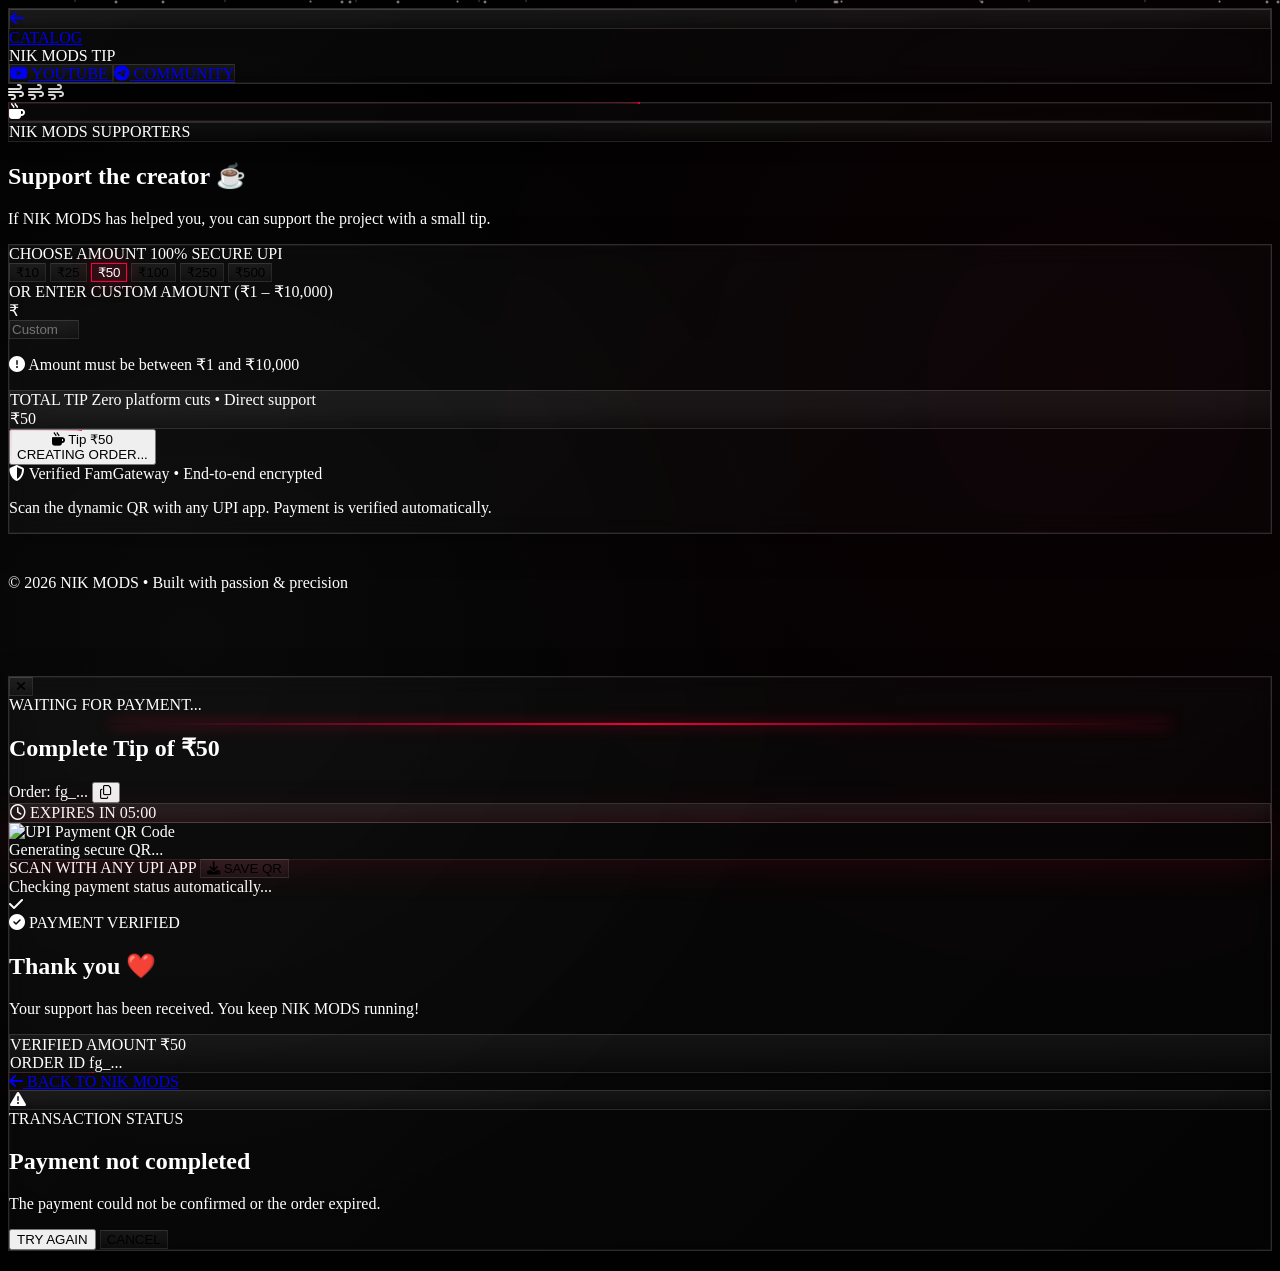
==== commit 09db430f: "feat(community): link official YouTube channel across carousel, navigation drawer, and footer" ====
--- a/tip.html
+++ b/tip.html
@@ -119,10 +119,16 @@
             <span class="text-[10px] font-mono text-white/40 tracking-wider">TIP</span>
         </div>
 
-        <a href="https://t.me/nikxtech" target="_blank" rel="noopener noreferrer" class="flex items-center gap-1.5 px-3 py-1.5 rounded-xl glass-card border border-white/10 text-[11px] font-mono text-white/70 hover:text-white hover:border-brand-accent/40 transition-all" aria-label="Join NIK MODS on Telegram">
-            <i class="fa-brands fa-telegram text-brand-accent text-xs"></i>
-            <span class="hidden sm:inline">COMMUNITY</span>
-        </a>
+        <div class="flex items-center gap-2">
+            <a href="https://youtube.com/@nikki-hacks?si=mdjpV9ii_QHSv7AY" target="_blank" rel="noopener noreferrer" class="flex items-center gap-1.5 px-3 py-1.5 rounded-xl glass-card border border-white/10 text-[11px] font-mono text-white/70 hover:text-white hover:border-red-500/40 transition-all" aria-label="Subscribe to NIK MODS on YouTube" title="Subscribe to NIK MODS on YouTube">
+                <i class="fa-brands fa-youtube text-red-500 text-xs"></i>
+                <span class="hidden sm:inline">YOUTUBE</span>
+            </a>
+            <a href="https://t.me/nikxtech" target="_blank" rel="noopener noreferrer" class="flex items-center gap-1.5 px-3 py-1.5 rounded-xl glass-card border border-white/10 text-[11px] font-mono text-white/70 hover:text-white hover:border-brand-accent/40 transition-all" aria-label="Join NIK MODS on Telegram">
+                <i class="fa-brands fa-telegram text-brand-accent text-xs"></i>
+                <span class="hidden sm:inline">COMMUNITY</span>
+            </a>
+        </div>
     </header>
 
     <!-- Main Container -->
--- a/style.css
+++ b/style.css
@@ -18,15 +18,35 @@
 
 /* Smooth Scroll behavior (native fallback) */
 html {
-    scroll-behavior: smooth;
+    scroll-behavior: auto;
+    overscroll-behavior-y: none;
+}
+
+/* Butter-smooth main page scrolling (Lenis handles interpolation). */
+html.lenis,
+html.lenis body {
+    height: auto;
+}
+
+html.lenis {
+    scroll-behavior: auto !important;
+}
+
+.lenis.lenis-smooth {
+    scroll-behavior: auto !important;
+}
+
+.lenis.lenis-stopped {
+    overflow: hidden;
 }
 
 /* Custom Scrollbar - Sleek */
 ::-webkit-scrollbar { width: 4px; height: 4px; }
 ::-webkit-scrollbar-track { background: transparent; }
-::-webkit-scrollbar-thumb { background: rgba(255, 255, 255, 0.2); border-radius: 4px; }
-::-webkit-scrollbar-thumb:hover { background: var(--accent-glow); }
-
+::-webkit-scrollbar-thumb { background: linear-gradient(180deg, rgba(255,0,60,0.95), rgba(255,0,60,0.5)); border-radius: 999px; border: 1px solid rgba(255,255,255,0.16); box-shadow: 0 0 8px rgba(255,0,60,0.42), 0 0 18px rgba(255,0,60,0.16); }
+::-webkit-scrollbar-thumb:hover { background: #ff003c; box-shadow: 0 0 10px rgba(255,0,60,0.65), 0 0 24px rgba(255,0,60,0.24); }
+
+/* The "White Glass Blur" effect */
 /* The "White Glass Blur" effect */
 .glass-ultra {
     background: linear-gradient(135deg, rgba(255, 255, 255, 0.03) 0%, rgba(255, 255, 255, 0.01) 100%);
@@ -36,8 +56,6 @@
     box-shadow: 
         0 8px 32px 0 rgba(0, 0, 0, 0.3),
         inset 0 0 0 1px rgba(255, 255, 255, 0.05);
-    transform: translateZ(0);
-    will-change: transform, opacity;
 }
 
 .glass-card {
@@ -46,18 +64,41 @@
     -webkit-backdrop-filter: blur(10px);
     border: 1px solid rgba(255, 255, 255, 0.08);
     border-top: 1px solid rgba(255, 255, 255, 0.15); /* Top highlight */
-    transition: all 0.4s cubic-bezier(0.2, 0.8, 0.2, 1);
-    transform: translateZ(0);
-    will-change: transform, background, box-shadow;
-}
-
-.glass-card:hover {
-    transform: translateY(-5px);
-    background: linear-gradient(180deg, rgba(255, 255, 255, 0.09) 0%, rgba(255, 255, 255, 0.03) 100%);
-    border-color: rgba(255, 255, 255, 0.2);
-    box-shadow: 
-        0 20px 40px -10px rgba(0, 0, 0, 0.5),
-        0 0 20px 0 var(--accent-glow);
+    transition: border-color 0.3s ease, background 0.3s ease, box-shadow 0.3s ease;
+}
+
+/* Content visibility: skips layout & render work for offscreen catalog cards during fast scroll */
+#catalogList .glass-card {
+    content-visibility: auto;
+    contain-intrinsic-size: auto 200px;
+}
+
+@media (hover: hover) and (pointer: fine) {
+    .glass-card {
+        transition: transform 0.3s cubic-bezier(0.2, 0.8, 0.2, 1), border-color 0.3s ease, background 0.3s ease, box-shadow 0.3s ease;
+    }
+    .glass-card:hover {
+        transform: translateY(-5px);
+        background: linear-gradient(180deg, rgba(255, 255, 255, 0.09) 0%, rgba(255, 255, 255, 0.03) 100%);
+        border-color: rgba(255, 255, 255, 0.2);
+        box-shadow: 
+            0 20px 40px -10px rgba(0, 0, 0, 0.5),
+            0 0 20px 0 var(--accent-glow);
+    }
+}
+
+/* Active scrolling performance mode: drop heavy backdrop filters while user is actively swiping */
+body.is-scrolling .glass-card {
+    backdrop-filter: none !important;
+    -webkit-backdrop-filter: none !important;
+}
+
+body.is-scrolling .particles-container .particle {
+    animation-play-state: paused !important;
+}
+
+body.is-scrolling .chasing-border::after {
+    animation-play-state: paused !important;
 }
 
 .text-gradient {
@@ -84,7 +125,7 @@
     pointer-events: none;
     z-index: -1;
     overflow: hidden;
-    transform: translateZ(0);
+    contain: strict;
 }
 
 .particle {
@@ -202,3 +243,954 @@
     88% { opacity: 1; }
     100% { transform: translateY(0); opacity: 0; }
 }
+
+
+
+
+/* =========================================================================
+   NIK MODS — SIGNATURE LIQUID "GET IT" INTERACTION
+   ========================================================================= */
+
+/* Liquid Flow Zone (container on card) */
+.card-liquid-zone {
+    position: relative;
+    width: 100%;
+    min-height: 52px;
+    display: flex;
+    align-items: center;
+    justify-content: flex-end;
+}
+
+/* 1. Liquid Stream Conduit (originates from left card boundary) */
+.card-liquid-stream {
+    position: absolute;
+    left: -24px;
+    right: 212px;
+    height: 32px;
+    display: flex;
+    align-items: center;
+    pointer-events: none;
+    z-index: 5;
+    opacity: 0;
+    transition: opacity 0.25s ease;
+}
+
+.card-liquid-active .card-liquid-stream {
+    opacity: 1;
+}
+
+.card-liquid-active.stream-drained .card-liquid-stream {
+    opacity: 0;
+    transition: opacity 0.4s cubic-bezier(0.4, 0, 0.2, 1);
+}
+
+/* Liquid Source Well (origin on left card inner wall) */
+.liquid-source-well {
+    position: absolute;
+    left: 0;
+    top: 50%;
+    transform: translateY(-50%) scale(0.4);
+    width: 12px;
+    height: 28px;
+    border-radius: 0 16px 16px 0;
+    background: linear-gradient(90deg, var(--liq-color, #ff003c), var(--liq-bright, #ff3366));
+    box-shadow: 
+        0 0 16px var(--liq-glow, rgba(255, 0, 60, 0.65)),
+        inset 0 0 6px rgba(255, 255, 255, 0.6);
+    opacity: 0;
+}
+
+.card-liquid-active .liquid-source-well {
+    animation: liquidSourceWellSurge 0.7s cubic-bezier(0.2, 0.8, 0.25, 1) forwards;
+}
+
+@keyframes liquidSourceWellSurge {
+    0% {
+        transform: translateY(-50%) scale(0.3);
+        opacity: 0;
+    }
+    40% {
+        transform: translateY(-50%) scale(1.2);
+        opacity: 1;
+        box-shadow: 0 0 24px var(--liq-glow, rgba(255, 0, 60, 0.8)), inset 0 0 8px rgba(255, 255, 255, 0.8);
+    }
+    75% {
+        transform: translateY(-50%) scale(1.05);
+        opacity: 1;
+    }
+    100% {
+        transform: translateY(-50%) scale(0.95);
+        opacity: 0.9;
+    }
+}
+
+/* Liquid Stream Track & Conduit */
+.liquid-stream-track {
+    position: relative;
+    width: 100%;
+    height: 100%;
+    display: flex;
+    align-items: center;
+    overflow: visible;
+    margin-left: 6px;
+}
+
+.liquid-stream-flow {
+    position: absolute;
+    left: 0;
+    right: -4px;
+    height: 10px;
+    border-radius: 6px;
+    background: linear-gradient(
+        90deg, 
+        var(--liq-bright, #ff3366) 0%, 
+        var(--liq-color, #ff003c) 65%, 
+        var(--liq-bright, #ff3366) 100%
+    );
+    box-shadow: 
+        0 0 14px var(--liq-glow, rgba(255, 0, 60, 0.6)),
+        0 0 26px var(--liq-soft, rgba(255, 0, 60, 0.2));
+    transform-origin: left center;
+    transform: scaleX(0);
+}
+
+.card-liquid-active .liquid-stream-flow {
+    animation: liquidStreamSurge 0.7s cubic-bezier(0.25, 0.9, 0.35, 1) forwards;
+}
+
+@keyframes liquidStreamSurge {
+    0% {
+        transform: scaleX(0);
+        opacity: 0.3;
+    }
+    50% {
+        opacity: 1;
+    }
+    100% {
+        transform: scaleX(1);
+        opacity: 1;
+    }
+}
+
+/* Fluid Droplets riding the stream */
+.liquid-stream-droplets {
+    position: absolute;
+    inset: 0;
+    pointer-events: none;
+}
+
+.stream-drop {
+    position: absolute;
+    border-radius: 50%;
+    background: #ffffff;
+    box-shadow: 
+        0 0 8px var(--liq-bright, #ff3366),
+        0 0 14px var(--liq-glow, rgba(255, 0, 60, 0.6));
+    opacity: 0;
+    pointer-events: none;
+}
+
+.card-liquid-active .stream-drop.drop-1 {
+    width: 6px;
+    height: 6px;
+    top: 9px;
+    left: 4px;
+    animation: dropletRush1 0.68s cubic-bezier(0.2, 0.8, 0.3, 1) forwards;
+}
+
+.card-liquid-active .stream-drop.drop-2 {
+    width: 4.5px;
+    height: 4.5px;
+    top: 17px;
+    left: 12px;
+    animation: dropletRush2 0.7s cubic-bezier(0.2, 0.8, 0.3, 1) 0.04s forwards;
+}
+
+.card-liquid-active .stream-drop.drop-3 {
+    width: 5px;
+    height: 5px;
+    top: 13px;
+    left: 8px;
+    animation: dropletRush3 0.66s cubic-bezier(0.2, 0.8, 0.3, 1) 0.08s forwards;
+}
+
+@keyframes dropletRush1 {
+    0% {
+        transform: translateX(0) scale(0.5);
+        opacity: 0;
+    }
+    20% {
+        opacity: 1;
+    }
+    85% {
+        transform: translateX(calc(100% + 22px)) scale(1.1);
+        opacity: 1;
+    }
+    100% {
+        transform: translateX(calc(100% + 40px)) scale(0.4);
+        opacity: 0;
+    }
+}
+
+@keyframes dropletRush2 {
+    0% {
+        transform: translateX(0) scale(0.4);
+        opacity: 0;
+    }
+    25% {
+        opacity: 1;
+    }
+    85% {
+        transform: translateX(calc(100% + 20px)) scale(1);
+        opacity: 1;
+    }
+    100% {
+        transform: translateX(calc(100% + 36px)) scale(0.3);
+        opacity: 0;
+    }
+}
+
+@keyframes dropletRush3 {
+    0% {
+        transform: translateX(0) scale(0.5);
+        opacity: 0;
+    }
+    20% {
+        opacity: 1;
+    }
+    85% {
+        transform: translateX(calc(100% + 25px)) scale(1.1);
+        opacity: 1;
+    }
+    100% {
+        transform: translateX(calc(100% + 42px)) scale(0.4);
+        opacity: 0;
+    }
+}
+
+/* 2. Signature Futuristic Obsidian Glass Toggle */
+.get-it-toggle {
+    position: relative;
+    width: 216px;
+    min-height: 52px;
+    display: flex;
+    align-items: center;
+    justify-content: space-between;
+    gap: 12px;
+    padding: 6px 8px 6px 20px;
+    border-radius: 9999px;
+    background: linear-gradient(180deg, rgba(22, 22, 28, 0.94) 0%, rgba(10, 10, 13, 0.98) 100%);
+    border: 1px solid rgba(255, 255, 255, 0.12);
+    border-top: 1px solid rgba(255, 255, 255, 0.22);
+    box-shadow: 
+        0 4px 18px rgba(0, 0, 0, 0.6),
+        0 0 15px rgba(255, 0, 60, 0.12),
+        inset 0 1px 0 rgba(255, 255, 255, 0.1);
+    color: #ffffff;
+    overflow: hidden;
+    cursor: pointer;
+    user-select: none;
+    -webkit-tap-highlight-color: transparent;
+    transition: transform 0.25s cubic-bezier(0.2, 0.8, 0.2, 1),
+                border-color 0.3s ease,
+                box-shadow 0.3s ease;
+}
+
+@media (hover: hover) and (pointer: fine) {
+    .get-it-toggle:hover:not(:disabled):not(.is-flowing):not(.is-filling):not(.is-full) {
+        transform: translateY(-1px) scale(1.015);
+        border-color: rgba(255, 0, 60, 0.45);
+        box-shadow: 
+            0 8px 24px rgba(0, 0, 0, 0.7),
+            0 0 22px rgba(255, 0, 60, 0.28),
+            inset 0 1px 0 rgba(255, 255, 255, 0.2);
+    }
+}
+
+.get-it-toggle:active:not(:disabled):not(.is-flowing):not(.is-filling):not(.is-full) {
+    transform: scale(0.985);
+}
+
+/* Subtle glass specular sweep highlight on idle hover */
+.get-it-toggle::before {
+    content: "";
+    position: absolute;
+    top: 0;
+    left: -120%;
+    width: 80%;
+    height: 100%;
+    background: linear-gradient(90deg, transparent, rgba(255, 255, 255, 0.08), transparent);
+    transform: skewX(-25deg);
+    pointer-events: none;
+    transition: left 0.7s ease;
+    z-index: 1;
+}
+
+.get-it-toggle:hover:not(:disabled):not(.is-flowing):not(.is-filling):not(.is-full)::before {
+    left: 200%;
+}
+
+/* 3. Internal Liquid Reservoir Chamber */
+.get-it-chamber {
+    position: absolute;
+    inset: 0;
+    border-radius: 9999px;
+    overflow: hidden;
+    pointer-events: none;
+    z-index: 0;
+}
+
+.get-it-liquid-fill {
+    position: absolute;
+    inset: 0;
+    transform: translateX(-100%);
+    background: linear-gradient(
+        90deg, 
+        var(--liq-dark, rgba(160, 0, 36, 0.85)) 0%, 
+        var(--liq-color, #ff003c) 65%, 
+        var(--liq-bright, #ff3366) 100%
+    );
+    box-shadow: 
+        inset 0 1px 2px rgba(255, 255, 255, 0.45),
+        inset 0 -1px 3px rgba(0, 0, 0, 0.4),
+        0 0 22px var(--liq-glow, rgba(255, 0, 60, 0.65));
+    border-radius: inherit;
+    will-change: transform;
+}
+
+/* Liquid enters and fills the button from 0.7s to 2.5s (1.8s duration) */
+.get-it-toggle.is-filling .get-it-liquid-fill {
+    animation: liquidFillReservoir 1.8s cubic-bezier(0.22, 0.85, 0.32, 1) forwards;
+}
+
+.get-it-toggle.is-full .get-it-liquid-fill {
+    transform: translateX(0%);
+}
+
+@keyframes liquidFillReservoir {
+    0% {
+        transform: translateX(-100%);
+    }
+    15% {
+        transform: translateX(-82%);
+    }
+    50% {
+        transform: translateX(-45%);
+    }
+    80% {
+        transform: translateX(-12%);
+    }
+    100% {
+        transform: translateX(0%);
+    }
+}
+
+/* Liquid Wave Crests on advancing surface */
+.liquid-wave-crest {
+    position: absolute;
+    top: -50%;
+    right: -10px;
+    width: 22px;
+    height: 200%;
+    border-radius: 42%;
+    pointer-events: none;
+}
+
+.liquid-wave-crest.wave-a {
+    background: var(--liq-bright, #ff3366);
+    opacity: 0.8;
+    filter: blur(1.5px);
+    animation: waveSloshA 1.1s ease-in-out infinite alternate;
+}
+
+.liquid-wave-crest.wave-b {
+    background: #ffffff;
+    opacity: 0.45;
+    filter: blur(1px);
+    animation: waveSloshB 0.85s ease-in-out infinite alternate;
+}
+
+@keyframes waveSloshA {
+    0% {
+        transform: translateY(-4px) scaleX(0.9);
+    }
+    50% {
+        transform: translateY(3px) scaleX(1.15);
+    }
+    100% {
+        transform: translateY(-4px) scaleX(0.9);
+    }
+}
+
+@keyframes waveSloshB {
+    0% {
+        transform: translateY(4px) scaleX(1.1);
+    }
+    50% {
+        transform: translateY(-3px) scaleX(0.85);
+    }
+    100% {
+        transform: translateY(4px) scaleX(1.1);
+    }
+}
+
+/* Liquid Specular Sheen Sweep upon full reservoir */
+.liquid-specular {
+    position: absolute;
+    top: 0;
+    left: -120%;
+    width: 60%;
+    height: 100%;
+    background: linear-gradient(90deg, transparent, rgba(255, 255, 255, 0.4), transparent);
+    transform: skewX(-20deg);
+    pointer-events: none;
+}
+
+.get-it-toggle.is-full .liquid-specular {
+    animation: liquidSpecularSweep 0.5s cubic-bezier(0.2, 0.8, 0.25, 1) forwards;
+}
+
+@keyframes liquidSpecularSweep {
+    0% {
+        left: -120%;
+        opacity: 0;
+    }
+    40% {
+        opacity: 1;
+    }
+    100% {
+        left: 200%;
+        opacity: 0;
+    }
+}
+
+/* 4. Button Label (GET IT -> PREPARING) */
+.get-it-label {
+    position: relative;
+    z-index: 2;
+    display: inline-flex;
+    align-items: center;
+    pointer-events: none;
+}
+
+.label-text {
+    font-family: 'Space Grotesk', -apple-system, sans-serif;
+    font-size: 0.8125rem; /* 13px */
+    font-weight: 700;
+    letter-spacing: 0.22em;
+    color: #ffffff;
+    text-transform: uppercase;
+    text-shadow: 0 0 12px rgba(255, 255, 255, 0.35);
+    transition: opacity 0.25s ease, letter-spacing 0.25s ease, text-shadow 0.3s ease;
+}
+
+.get-it-toggle.is-filling .label-text,
+.get-it-toggle.is-full .label-text {
+    letter-spacing: 0.18em;
+    color: #ffffff;
+    text-shadow: 
+        0 0 14px var(--liq-glow, rgba(255, 0, 60, 0.7)),
+        0 0 6px #ffffff;
+}
+
+/* 5. Action Orb & Custom Fluid Ripple Vortex (NO generic spinner) */
+.get-it-orb {
+    position: relative;
+    z-index: 2;
+    width: 36px;
+    height: 36px;
+    flex: 0 0 36px;
+    border-radius: 50%;
+    background: linear-gradient(135deg, #ff1a4b 0%, #c8002f 100%);
+    box-shadow: 
+        0 0 14px rgba(255, 0, 60, 0.65),
+        inset 0 1px 1px rgba(255, 255, 255, 0.45),
+        inset 0 -1px 2px rgba(0, 0, 0, 0.3);
+    display: flex;
+    align-items: center;
+    justify-content: center;
+    color: #ffffff;
+    transition: transform 0.3s cubic-bezier(0.34, 1.56, 0.64, 1),
+                background 0.35s ease,
+                box-shadow 0.35s ease;
+}
+
+.get-it-orb i,
+.get-it-orb svg {
+    font-size: 12px;
+    color: #ffffff;
+    transition: transform 0.25s ease, opacity 0.25s ease;
+}
+
+@media (hover: hover) and (pointer: fine) {
+    .get-it-toggle:hover:not(:disabled):not(.is-flowing):not(.is-filling):not(.is-full) .get-it-orb {
+        transform: scale(1.06);
+        box-shadow: 
+            0 0 20px rgba(255, 0, 60, 0.9),
+            inset 0 1px 1px rgba(255, 255, 255, 0.5);
+    }
+    .get-it-toggle:hover:not(:disabled):not(.is-flowing):not(.is-filling):not(.is-full) .get-it-orb i {
+        transform: translateX(1.5px);
+    }
+}
+
+/* Custom Liquid Ripple Indicator inside Orb */
+.get-it-liquid-ripple {
+    position: absolute;
+    inset: 0;
+    display: flex;
+    align-items: center;
+    justify-content: center;
+    opacity: 0;
+    pointer-events: none;
+    transition: opacity 0.2s ease;
+}
+
+.ripple-dot {
+    width: 8px;
+    height: 8px;
+    border-radius: 50%;
+    background: #ffffff;
+    box-shadow: 
+        0 0 10px var(--liq-bright, #ff3366),
+        0 0 16px var(--liq-glow, rgba(255, 0, 60, 0.65));
+}
+
+.ripple-ring {
+    position: absolute;
+    inset: 4px;
+    border-radius: 50%;
+    border: 1.8px solid var(--liq-bright, #ff3366);
+    opacity: 0;
+}
+
+/* Orb state when fluid is active */
+.get-it-toggle.is-flowing .get-it-orb,
+.get-it-toggle.is-filling .get-it-orb,
+.get-it-toggle.is-full .get-it-orb {
+    background: linear-gradient(135deg, var(--liq-bright, #ff3366) 0%, var(--liq-dark, #a00024) 100%);
+    box-shadow: 
+        0 0 18px var(--liq-glow, rgba(255, 0, 60, 0.7)),
+        inset 0 1px 1px rgba(255, 255, 255, 0.5);
+}
+
+.get-it-toggle.is-flowing .get-it-orb i,
+.get-it-toggle.is-filling .get-it-orb i,
+.get-it-toggle.is-full .get-it-orb i {
+    opacity: 0;
+    transform: scale(0.3) rotate(45deg);
+}
+
+.get-it-toggle.is-flowing .get-it-liquid-ripple,
+.get-it-toggle.is-filling .get-it-liquid-ripple,
+.get-it-toggle.is-full .get-it-liquid-ripple {
+    opacity: 1;
+}
+
+.get-it-toggle.is-flowing .ripple-dot,
+.get-it-toggle.is-filling .ripple-dot,
+.get-it-toggle.is-full .ripple-dot {
+    animation: dropletVortexCore 0.9s ease-in-out infinite alternate;
+}
+
+.get-it-toggle.is-flowing .ripple-ring.ring-1,
+.get-it-toggle.is-filling .ripple-ring.ring-1,
+.get-it-toggle.is-full .ripple-ring.ring-1 {
+    animation: liquidVortexPulse 1.4s cubic-bezier(0.2, 0.8, 0.4, 1) infinite;
+}
+
+.get-it-toggle.is-flowing .ripple-ring.ring-2,
+.get-it-toggle.is-filling .ripple-ring.ring-2,
+.get-it-toggle.is-full .ripple-ring.ring-2 {
+    animation: liquidVortexPulse 1.4s cubic-bezier(0.2, 0.8, 0.4, 1) 0.7s infinite;
+}
+
+@keyframes dropletVortexCore {
+    0% {
+        transform: scale(0.85);
+        opacity: 0.85;
+    }
+    100% {
+        transform: scale(1.15);
+        opacity: 1;
+        box-shadow: 0 0 14px #ffffff, 0 0 20px var(--liq-bright, #ff3366);
+    }
+}
+
+@keyframes liquidVortexPulse {
+    0% {
+        transform: scale(0.4);
+        opacity: 0.95;
+    }
+    70% {
+        opacity: 0.35;
+    }
+    100% {
+        transform: scale(1.35);
+        opacity: 0;
+    }
+}
+
+/* 6. Active & Full Activation States */
+.get-it-toggle:disabled {
+    cursor: wait;
+}
+
+.get-it-toggle.is-flowing,
+.get-it-toggle.is-filling {
+    border-color: var(--liq-glow, rgba(255, 0, 60, 0.5));
+    box-shadow: 
+        0 4px 22px rgba(0, 0, 0, 0.7),
+        0 0 24px var(--liq-soft, rgba(255, 0, 60, 0.3)),
+        inset 0 1px 0 rgba(255, 255, 255, 0.2);
+}
+
+.get-it-toggle.is-full {
+    border-color: var(--liq-bright, #ff3366);
+    box-shadow: 
+        0 4px 24px rgba(0, 0, 0, 0.75),
+        0 0 32px var(--liq-glow, rgba(255, 0, 60, 0.7)),
+        inset 0 1px 0 rgba(255, 255, 255, 0.4);
+    animation: buttonFullChargedPulse 0.5s ease-in-out infinite alternate;
+}
+
+@keyframes buttonFullChargedPulse {
+    0% {
+        box-shadow: 
+            0 4px 24px rgba(0, 0, 0, 0.75),
+            0 0 24px var(--liq-glow, rgba(255, 0, 60, 0.55)),
+            inset 0 1px 0 rgba(255, 255, 255, 0.35);
+    }
+    100% {
+        box-shadow: 
+            0 4px 26px rgba(0, 0, 0, 0.8),
+            0 0 36px var(--liq-glow, rgba(255, 0, 60, 0.85)),
+            inset 0 1px 0 rgba(255, 255, 255, 0.5);
+    }
+}
+
+/* 7. Mobile Viewport Refinements (360px - 480px) */
+@media (max-width: 480px) {
+    .get-it-toggle {
+        width: 202px;
+        min-height: 50px;
+        padding: 5px 6px 5px 16px;
+        gap: 10px;
+    }
+
+    .label-text {
+        font-size: 0.75rem; /* 12px */
+        letter-spacing: 0.18em;
+    }
+
+    .card-liquid-stream {
+        right: 198px;
+    }
+
+    .get-it-orb {
+        width: 34px;
+        height: 34px;
+        flex: 0 0 34px;
+    }
+}
+
+@media (max-width: 360px) {
+    .get-it-toggle {
+        width: 190px;
+        min-height: 48px;
+        padding: 4px 6px 4px 14px;
+    }
+
+    .label-text {
+        font-size: 0.6875rem; /* 11px */
+        letter-spacing: 0.15em;
+    }
+
+    .card-liquid-stream {
+        right: 186px;
+    }
+}
+
+/* =========================================================================
+   NIK MODS — HEADER REFRESH BUTTON & CUSTOM REFRESH INTERACTIONS
+   ========================================================================= */
+.header-refresh-btn {
+    cursor: pointer;
+    user-select: none;
+    -webkit-tap-highlight-color: transparent;
+    position: relative;
+    overflow: hidden;
+    color: #d1d5db;
+    transition: transform 0.2s cubic-bezier(0.2, 0.8, 0.2, 1),
+                color 0.2s ease,
+                border-color 0.2s ease,
+                box-shadow 0.2s ease;
+}
+
+.header-refresh-btn:hover:not(:disabled):not(.is-refreshing) {
+    color: #ffffff;
+    border-color: rgba(255, 0, 60, 0.4);
+    box-shadow: 0 0 14px rgba(255, 0, 60, 0.25);
+}
+
+.header-refresh-btn:active:not(:disabled):not(.is-refreshing) {
+    transform: scale(0.92);
+}
+
+.header-refresh-btn:disabled {
+    cursor: wait;
+}
+
+/* Refresh Icon */
+.header-refresh-btn .refresh-icon {
+    font-size: 11px;
+    transition: transform 0.3s cubic-bezier(0.2, 0.8, 0.2, 1), opacity 0.2s ease;
+}
+
+/* Spinning Animation on Refresh */
+.header-refresh-btn.is-refreshing .refresh-icon {
+    animation: headerRefreshSpin 0.85s linear infinite;
+    color: #ffffff;
+}
+
+@keyframes headerRefreshSpin {
+    0% { transform: rotate(0deg); }
+    100% { transform: rotate(360deg); }
+}
+
+/* Liquid Glass Ripple on Refresh */
+.header-refresh-btn .refresh-ripple {
+    position: absolute;
+    inset: -50%;
+    border-radius: 50%;
+    background: radial-gradient(circle, rgba(255, 0, 60, 0.4) 0%, transparent 70%);
+    opacity: 0;
+    transform: scale(0.3);
+    pointer-events: none;
+    transition: opacity 0.2s ease, transform 0.4s ease;
+}
+
+.header-refresh-btn.is-refreshing .refresh-ripple {
+    opacity: 1;
+    animation: headerRipplePulse 0.85s ease-in-out infinite alternate;
+}
+
+@keyframes headerRipplePulse {
+    0% { transform: scale(0.4); opacity: 0.3; }
+    100% { transform: scale(1.3); opacity: 0.85; }
+}
+
+/* Checkmark Icon (Updated state) */
+.header-refresh-btn .check-icon {
+    position: absolute;
+    font-size: 11px;
+    color: #34d399;
+    opacity: 0;
+    transform: scale(0.4);
+    transition: all 0.25s cubic-bezier(0.34, 1.56, 0.64, 1);
+    pointer-events: none;
+}
+
+.header-refresh-btn.is-updated .refresh-icon {
+    opacity: 0;
+    transform: scale(0.2);
+}
+
+.header-refresh-btn.is-updated .check-icon {
+    opacity: 1;
+    transform: scale(1);
+    text-shadow: 0 0 10px rgba(52, 211, 153, 0.65);
+}
+
+.header-refresh-btn.is-updated {
+    border-color: rgba(52, 211, 153, 0.55) !important;
+    box-shadow: 0 0 16px rgba(52, 211, 153, 0.35) !important;
+}
+
+.header-refresh-btn.is-error {
+    border-color: rgba(239, 68, 68, 0.55) !important;
+    box-shadow: 0 0 14px rgba(239, 68, 68, 0.35) !important;
+}
+
+/* =========================================================================
+   NIK MODS — SIGNATURE PULL-TO-REFRESH INDICATOR
+   ========================================================================= */
+.ptr-indicator {
+    position: fixed;
+    top: 14px;
+    left: 50%;
+    transform: translate3d(-50%, -130%, 0);
+    z-index: 1000;
+    pointer-events: none;
+    opacity: 0;
+    will-change: transform, opacity;
+}
+
+.ptr-glass-pill {
+    display: inline-flex;
+    align-items: center;
+    gap: 10px;
+    padding: 5px 16px 5px 6px;
+    border-radius: 9999px;
+    background: linear-gradient(180deg, rgba(20, 20, 26, 0.94) 0%, rgba(10, 10, 14, 0.98) 100%);
+    border: 1px solid rgba(255, 255, 255, 0.14);
+    border-top: 1px solid rgba(255, 255, 255, 0.25);
+    box-shadow: 
+        0 8px 30px rgba(0, 0, 0, 0.8),
+        0 0 18px rgba(255, 0, 60, 0.15),
+        inset 0 1px 0 rgba(255, 255, 255, 0.15);
+    backdrop-filter: blur(16px);
+    -webkit-backdrop-filter: blur(16px);
+    transition: border-color 0.25s ease, box-shadow 0.25s ease;
+}
+
+.ptr-orb {
+    position: relative;
+    width: 28px;
+    height: 28px;
+    flex: 0 0 28px;
+    border-radius: 50%;
+    background: linear-gradient(135deg, rgba(255, 0, 60, 0.35) 0%, rgba(18, 18, 22, 0.95) 100%);
+    border: 1px solid rgba(255, 0, 60, 0.4);
+    display: flex;
+    align-items: center;
+    justify-content: center;
+    box-shadow: 0 0 10px rgba(255, 0, 60, 0.3);
+    transition: all 0.25s ease;
+    overflow: hidden;
+}
+
+.ptr-icon {
+    font-size: 11px;
+    color: #ffffff;
+    transition: transform 0.05s linear;
+}
+
+.ptr-check {
+    font-size: 11px;
+    color: #34d399;
+    position: absolute;
+    opacity: 0;
+    transform: scale(0.4);
+    transition: all 0.25s cubic-bezier(0.34, 1.56, 0.64, 1);
+}
+
+.ptr-text {
+    font-family: 'Space Grotesk', -apple-system, sans-serif;
+    font-size: 0.6875rem; /* 11px */
+    font-weight: 700;
+    letter-spacing: 0.18em;
+    text-transform: uppercase;
+    color: #f1f5f9;
+    text-shadow: 0 0 10px rgba(255, 255, 255, 0.3);
+    white-space: nowrap;
+    transition: color 0.2s ease, text-shadow 0.2s ease;
+}
+
+/* State: Ready (Threshold reached) */
+.ptr-indicator.ptr-ready .ptr-glass-pill {
+    border-color: rgba(255, 0, 60, 0.55);
+    box-shadow: 
+        0 8px 32px rgba(0, 0, 0, 0.85),
+        0 0 22px rgba(255, 0, 60, 0.4),
+        inset 0 1px 0 rgba(255, 255, 255, 0.25);
+}
+
+.ptr-indicator.ptr-ready .ptr-orb {
+    background: linear-gradient(135deg, #ff1a4b 0%, #c8002f 100%);
+    box-shadow: 0 0 14px rgba(255, 0, 60, 0.7);
+    border-color: rgba(255, 255, 255, 0.4);
+}
+
+.ptr-indicator.ptr-ready .ptr-text {
+    color: #ffffff;
+    text-shadow: 0 0 12px rgba(255, 0, 60, 0.7);
+}
+
+/* State: Loading / Refreshing */
+.ptr-indicator.ptr-loading .ptr-orb {
+    background: linear-gradient(135deg, rgba(255, 0, 60, 0.45) 0%, rgba(20, 20, 26, 0.95) 100%);
+    border-color: rgba(255, 0, 60, 0.6);
+    box-shadow: 0 0 16px rgba(255, 0, 60, 0.5);
+}
+
+.ptr-indicator.ptr-loading .ptr-icon {
+    animation: ptrLoaderSpin 0.75s linear infinite;
+}
+
+@keyframes ptrLoaderSpin {
+    0% { transform: rotate(0deg); }
+    100% { transform: rotate(360deg); }
+}
+
+/* State: Success / Updated */
+.ptr-indicator.ptr-success .ptr-glass-pill {
+    border-color: rgba(52, 211, 153, 0.5);
+    box-shadow: 
+        0 8px 32px rgba(0, 0, 0, 0.85),
+        0 0 22px rgba(52, 211, 153, 0.35);
+}
+
+.ptr-indicator.ptr-success .ptr-orb {
+    background: linear-gradient(135deg, #059669 0%, #047857 100%);
+    border-color: rgba(52, 211, 153, 0.6);
+    box-shadow: 0 0 14px rgba(52, 211, 153, 0.6);
+}
+
+.ptr-indicator.ptr-success .ptr-icon {
+    opacity: 0;
+    transform: scale(0.3);
+}
+
+.ptr-indicator.ptr-success .ptr-check {
+    opacity: 1;
+    transform: scale(1);
+}
+
+.ptr-indicator.ptr-success .ptr-text {
+    color: #ffffff;
+    text-shadow: 0 0 12px rgba(52, 211, 153, 0.7);
+}
+
+/* State: Error */
+.ptr-indicator.ptr-error .ptr-glass-pill {
+    border-color: rgba(239, 68, 68, 0.5);
+}
+
+.ptr-indicator.ptr-error .ptr-text {
+    color: #f87171;
+}
+
+/* 8. Reduced Motion Accessibility */
+@media (prefers-reduced-motion: reduce) {
+    *, ::before, ::after {
+        animation-duration: 0.01ms !important;
+        animation-iteration-count: 1 !important;
+        transition-duration: 0.01ms !important;
+        scroll-behavior: auto !important;
+    }
+    .chasing-border::after {
+        animation: none !important;
+    }
+    .particle {
+        display: none !important;
+    }
+    .get-it-toggle.is-filling .get-it-liquid-fill,
+    .get-it-toggle.is-full .get-it-liquid-fill {
+        transform: translateX(0) !important;
+        animation: none !important;
+    }
+    .card-liquid-active .liquid-stream-flow {
+        transform: scaleX(1) !important;
+        animation: none !important;
+    }
+    .header-refresh-btn.is-refreshing .refresh-icon,
+    .ptr-indicator.ptr-loading .ptr-icon {
+        animation: none !important;
+    }
+    .liquid-wave-crest,
+    .stream-drop,
+    .ripple-ring {
+        display: none !important;
+    }
+}
